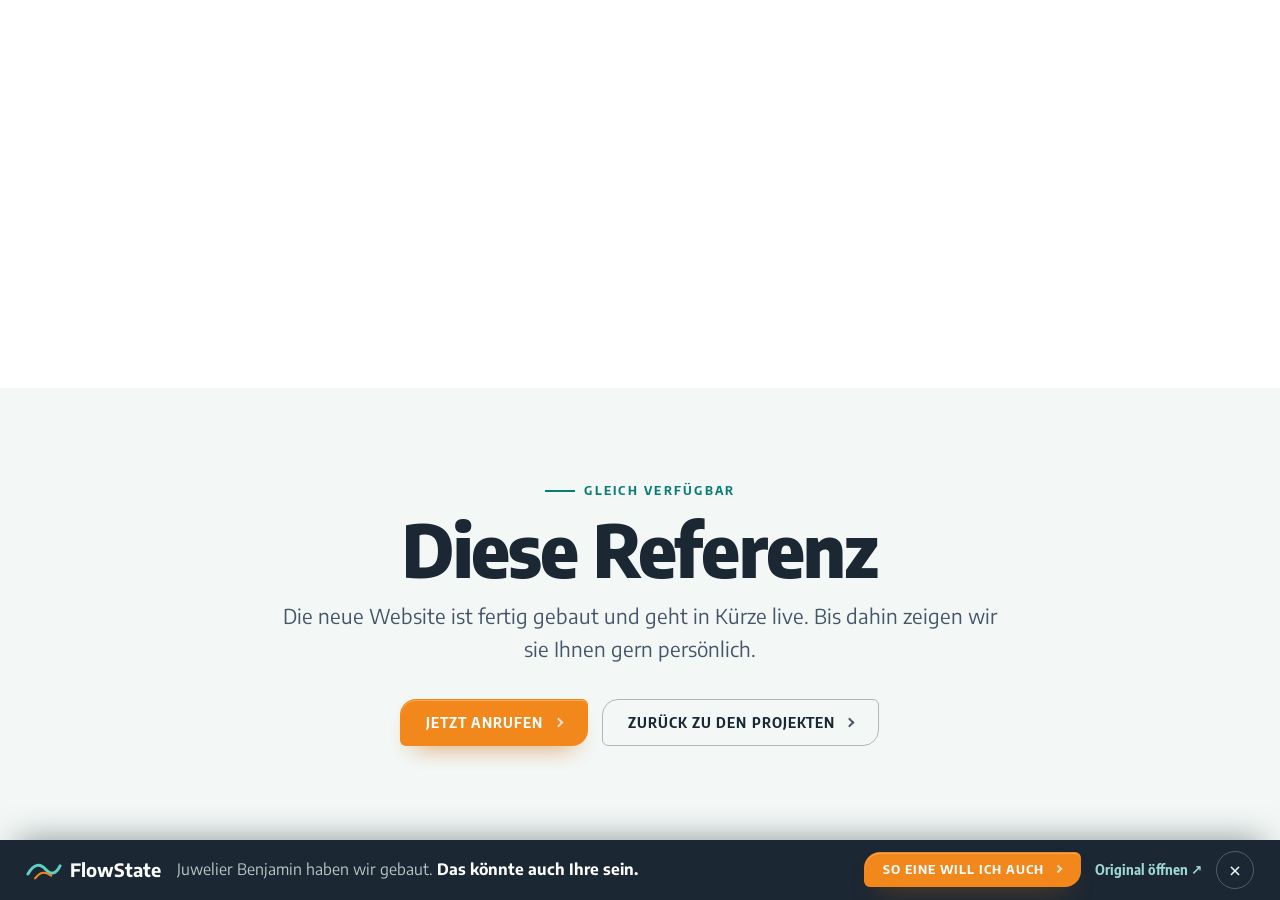
==== ansehen.html @ 684797e7 "Formularfeld email->kontakt (Telefon erlaubt), alle Karten auf Talstrasse 7 Sonnenberg, Bewertungen " ====
<!doctype html>
<html lang="de">
<head>
<meta charset="utf-8">
<meta name="viewport" content="width=device-width, initial-scale=1">
<title>Referenz ansehen — FlowState</title>
<meta name="robots" content="noindex">
<link rel="preconnect" href="https://fonts.googleapis.com">
<link rel="preconnect" href="https://fonts.gstatic.com" crossorigin>
<link rel="preload" as="style" href="https://fonts.googleapis.com/css2?family=Encode+Sans+Semi+Condensed:wght@500;600;700;800&family=Encode+Sans:wght@400;500;600&display=swap">
<link rel="stylesheet" href="https://fonts.googleapis.com/css2?family=Encode+Sans+Semi+Condensed:wght@500;600;700;800&family=Encode+Sans:wght@400;500;600&display=swap" media="print" onload="this.media='all'">
<noscript><link rel="stylesheet" href="https://fonts.googleapis.com/css2?family=Encode+Sans+Semi+Condensed:wght@500;600;700;800&family=Encode+Sans:wght@400;500;600&display=swap"></noscript>
<link rel="icon" type="image/svg+xml" href="assets/favicon.svg">
<link rel="stylesheet" href="assets/style.css?v=35">
</head>
<body class="viewer-body">

<div class="viewer">
  <iframe id="vframe" class="viewer-frame" title="Kundenwebsite" loading="eager"
          referrerpolicy="no-referrer-when-downgrade"></iframe>

  <div class="viewer-empty" id="vempty" hidden>
    <div>
      <p class="eyebrow" style="justify-content:center">Gleich verf&uuml;gbar</p>
      <h1 id="vempty-name">Diese Referenz</h1>
      <p class="lede" style="margin-inline:auto">
        Die neue Website ist fertig gebaut und geht in K&uuml;rze live.
        Bis dahin zeigen wir sie Ihnen gern pers&ouml;nlich.
      </p>
      <div class="hero-cta" style="justify-content:center">
        <a class="btn btn-accent" href="tel:+491781868874">Jetzt anrufen</a>
        <a class="btn btn-ghost" href="projekte.html">Zur&uuml;ck zu den Projekten</a>
      </div>
    </div>
  </div>

  <div class="viewer-bar" role="region" aria-label="FlowState Leiste">
    <a class="viewer-brand" href="index.html" aria-label="Zurück zu FlowState">
      <svg class="logomark" viewBox="0 0 40 28" aria-hidden="true">
        <path class="lm-a" d="M2 19 C9 7 16 7 22 14 C27 20 33 20 38 10"/>
        <path class="lm-b" d="M10 24 C16 16 22 16 28 21"/>
      </svg>
      <b>FlowState</b>
    </a>
    <p class="viewer-note">
      <span id="vname">Diese Website</span> haben wir gebaut.
      <strong>Das k&ouml;nnte auch Ihre sein.</strong>
    </p>
    <div class="viewer-actions">
      <a class="btn btn-accent" href="tel:+491781868874">So eine will ich auch</a>
      <a class="viewer-ext" id="vext" href="#" target="_blank" rel="noopener">Original &ouml;ffnen&nbsp;&#8599;</a>
      <a class="viewer-x" href="index.html#arbeiten" aria-label="Vorschau schließen">&times;</a>
    </div>
  </div>
</div>

<script>
(function(){
  var sites = {
    benjamin: {
      name: 'Juwelier Benjamin',
      sub: 'Wiesbaden · Schmuck & Uhren',
      url: 'https://juwelier-benjamin-wiesbaden.de/'
    },
    mehlhorn: {
      name: 'Laserzentrum Häusler-Mehlhorn',
      sub: 'Chemnitz · Hautmedizin',
      url: null
    }
  };
  var key = new URLSearchParams(location.search).get('site') || 'benjamin';
  var site = sites[key] || sites.benjamin;

  document.title = site.name + ' — Referenz von FlowState';
  document.getElementById('vname').textContent = site.name;

  var frame = document.getElementById('vframe');
  var empty = document.getElementById('vempty');
  var ext = document.getElementById('vext');

  if(site.url){
    frame.src = site.url;
    ext.href = site.url;
  } else {
    frame.hidden = true;
    empty.hidden = false;
    ext.style.display = 'none';
    document.getElementById('vempty-name').textContent = site.name;
  }
})();
</script>
</body>
</html>
---- assets/style.css ----
/* ============================================================
   FlowState — Redesign v4
   Kobalt auf kuehlem Weiss. Eine Farbe, konsequent.
   Signature: die fliessende Linie (Canvas-Flowfield im Hero,
   Flow-Linien in Ablauf & Footer).
   ============================================================ */

:root{
  /* FlowState-CI: Petrol als Vertrauensfarbe, Amber als Handlungsakzent,
     Weiss + kuehles Mint-Grau als Flaechen. SR-System, eigene Toene. */
  --bg:        #FFFFFF;
  --bg-2:      #F3F8F7;
  --white:     #FFFFFF;
  --ink:       #1B2733;
  --ink-soft:  #46566A;
  --ink-mute:  #5D6E82;
  --blue:      #0B7C74;
  --blue-hot:  #12968C;
  --blue-deep: #075E58;
  --accent:    #F2871C;
  --accent-dk: #D06F0F;
  --tint:      #E2F0EE;
  --tint-2:    #CBE4E0;
  --line:      #E2EAEA;

  --ease: cubic-bezier(0.16, 1, 0.3, 1);
  --snap: cubic-bezier(0.87, 0, 0.13, 1);
  --wrap: 1240px;
  --wide: 1560px;
  --pad: clamp(1.15rem, 4vw, 2.5rem);
  --sec: clamp(4rem, 10vh, 7.5rem);

  --f-display: "Encode Sans Semi Condensed", "Arial Narrow", system-ui, sans-serif;
  --f-body: "Encode Sans", system-ui, -apple-system, sans-serif;
  --f-ui: "Encode Sans Semi Condensed", "Arial Narrow", system-ui, sans-serif;
}

@view-transition{ navigation: auto; }
::view-transition-old(root){ animation: vt-out .26s var(--ease) both; }
::view-transition-new(root){ animation: vt-in .46s var(--ease) both; }
@keyframes vt-out{ to{ opacity:0; transform:translateY(-14px) } }
@keyframes vt-in{ from{ opacity:0; transform:translateY(18px) } }
.nav{ view-transition-name: sitenav; }

*,*::before,*::after{box-sizing:border-box}
html{-webkit-text-size-adjust:100%; scroll-behavior:smooth}
body{
  margin:0; background:var(--bg); color:var(--ink);
  font-family:var(--f-body); font-size:clamp(1rem,.97rem + .18vw,1.09rem);
  line-height:1.58; overflow-x:clip; -webkit-font-smoothing:antialiased;
}
img,svg,video{max-width:100%; display:block}
a{color:inherit}

h1,h2,h3,h4{
  font-family:var(--f-display); font-weight:800; margin:0;
  line-height:.98; letter-spacing:-.024em; text-wrap:balance;
}
h1{font-size:clamp(2.5rem,1.5rem + 4.4vw,4.6rem)}
h2{font-size:clamp(2rem,1.4rem + 2.6vw,3.2rem)}
h3{font-size:clamp(1.2rem,1.05rem + .6vw,1.5rem); line-height:1.12}
p{margin:0}

.wrap{width:100%; max-width:var(--wrap); margin-inline:auto; padding-inline:var(--pad)}
.wrap-wide{width:100%; max-width:var(--wide); margin-inline:auto; padding-inline:var(--pad)}
.sec{padding-block:var(--sec); position:relative}
.sec-tint{background:var(--bg-2)}
.eyebrow{
  font-family:var(--f-display); font-weight:700; font-size:.78rem;
  letter-spacing:.18em; text-transform:uppercase; color:var(--blue);
  display:flex; align-items:center; gap:.6rem;
}
.eyebrow::before{content:""; width:30px; height:2px; background:var(--blue); flex:none}
.lede{font-size:clamp(1.05rem,1rem + .4vw,1.28rem); color:var(--ink-soft); max-width:56ch}

/* --- Wort-Reveal (JS zerlegt data-split in Woerter) ---------- */
[data-split] .w{display:inline-block; overflow:hidden; vertical-align:top; padding-bottom:.08em; margin-bottom:-.08em}
[data-split] .wi{display:inline-block; will-change:transform}
.js [data-split] .wi{transform:translateY(112%); transition:transform .8s var(--ease); transition-delay:calc(var(--wd,0) * 55ms)}
.js [data-split].in .wi{transform:translateY(0)}

/* --- Wellen-Trenner ----------------------------------------- */
.wave{display:block; width:100%; height:clamp(42px,7vw,90px); margin-block:-1px}
.wave svg{display:block; width:100%; height:100%}
.wave .fill{fill:var(--bg-2)}
.wave.to-white .fill{fill:var(--bg)}
.wave.to-petrol .fill{fill:var(--blue)}
.wave{background:var(--bg)}
.wave.on-tint{background:var(--bg-2)}

/* --- Reveals ------------------------------------------------ */
.rv{opacity:1; transform:none}
.js .rv{opacity:0; transform:translateY(28px); transition:opacity .7s var(--ease), transform .7s var(--ease)}
.js .rv.in{opacity:1; transform:none}
.js .rv[data-i]{transition-delay:calc(var(--i,0) * 80ms)}

/* --- Entwurfs-Pill ------------------------------------------ */
.draftpill{
  position:fixed; left:.9rem; bottom:.9rem; z-index:85;
  font-family:var(--f-display); font-weight:700; font-size:.72rem; letter-spacing:.1em;
  text-transform:uppercase; color:var(--blue-deep); background:var(--tint);
  border:1px solid var(--tint-2); border-radius:999px; padding:.38rem .8rem;
  pointer-events:none; opacity:.92;
}


/* --- Buttons: Flow-Form statt Standard-Pille ------------------
   Systemregel: Aktionen tragen die asymmetrische Flow-Form,
   Labels (Chips, Tabs, Tags) bleiben Pillen.               ---- */
.btn{
  --btn-bg:transparent; --btn-fg:var(--ink); --btn-bd:transparent;
  --btn-hov:var(--ink); --btn-fg-h:#fff; --btn-bd-h:transparent;
  position:relative; isolation:isolate; overflow:hidden;
  display:inline-flex; align-items:center; justify-content:center; gap:.7rem;
  font-family:var(--f-display); font-weight:700; font-size:.88rem;
  letter-spacing:.075em; text-transform:uppercase; line-height:1.06;
  padding:.95rem 1.55rem; border-radius:16px 6px 16px 6px;
  border:1.5px solid var(--btn-bd); background:var(--btn-bg); color:var(--btn-fg);
  text-decoration:none; cursor:pointer; text-align:center;
  transition:color .28s var(--ease), border-color .28s var(--ease),
             transform .28s var(--ease), box-shadow .28s var(--ease);
  will-change:transform;
}
.btn::before{
  content:""; position:absolute; inset:-2px; z-index:-1; background:var(--btn-hov);
  transform:translateX(-101%) skewX(-12deg); transform-origin:left center;
  transition:transform .48s var(--snap);
}
/* Pfeilspitze aus zwei Kanten — folgt der Textfarbe */
.btn::after{
  content:""; width:.5em; height:.5em; flex:none; opacity:.75;
  border-right:2px solid currentColor; border-top:2px solid currentColor;
  transform:rotate(45deg);
  transition:transform .35s var(--ease), opacity .28s var(--ease);
}
.btn:hover{transform:translateY(-2px); color:var(--btn-fg-h); border-color:var(--btn-bd-h)}
.btn:hover::before{transform:translateX(0) skewX(0)}
.btn:hover::after{transform:translateX(3px) rotate(45deg); opacity:1}
.btn:active{transform:translateY(0) scale(.985)}
.btn-noarrow::after{display:none}

.btn-primary{
  --btn-bg:var(--blue); --btn-fg:#fff; --btn-hov:var(--blue-deep); --btn-fg-h:#fff;
  box-shadow:0 12px 26px -16px rgba(7,94,88,.9), inset 0 1px 0 rgba(255,255,255,.2);
}
.btn-primary:hover{box-shadow:0 18px 34px -18px rgba(7,94,88,.95), inset 0 1px 0 rgba(255,255,255,.24)}
.btn-accent{
  --btn-bg:var(--accent); --btn-fg:#fff; --btn-hov:var(--accent-dk); --btn-fg-h:#fff;
  box-shadow:0 12px 26px -14px rgba(208,111,15,.85), inset 0 1px 0 rgba(255,255,255,.28);
}
.btn-accent:hover{box-shadow:0 18px 34px -16px rgba(208,111,15,.9), inset 0 1px 0 rgba(255,255,255,.32)}
.btn-ghost{
  --btn-fg:var(--ink); --btn-bd:rgba(27,39,51,.3);
  --btn-hov:var(--ink); --btn-fg-h:#fff; --btn-bd-h:var(--ink);
}
.btn-light{
  --btn-bg:#fff; --btn-fg:var(--blue-deep); --btn-hov:var(--accent); --btn-fg-h:#fff;
  box-shadow:0 16px 32px -20px rgba(0,0,0,.75);
}
.btn-light:hover{box-shadow:0 22px 40px -22px rgba(0,0,0,.8)}
.btn-ghost-light{
  --btn-fg:#EAF6F4; --btn-bd:rgba(255,255,255,.42);
  --btn-hov:#fff; --btn-fg-h:var(--blue-deep); --btn-bd-h:#fff;
}
a:focus-visible,button:focus-visible,summary:focus-visible,input:focus-visible,textarea:focus-visible{
  outline:3px solid var(--blue-hot); outline-offset:3px; border-radius:4px;
}
.skip{position:absolute; left:-9999px; top:0; background:var(--ink); color:#fff; padding:.7rem 1rem; z-index:130}
.skip:focus{left:.5rem; top:.5rem}

/* --- Flow-Linie (Leitmotiv) --------------------------------- */
.flowline{display:flex; align-items:center; height:2px; width:100%}
.flowline i{flex:1; height:2px; background:var(--line); transform:scaleX(0); transform-origin:left; transition:transform 1.2s var(--ease)}
.flowline b{width:9px; height:9px; border-radius:50%; background:var(--accent); flex:none; opacity:0; transition:opacity .4s var(--ease) .8s}
.in .flowline i,.flowline.in i{transform:scaleX(1)}
.in .flowline b,.flowline.in b{opacity:1}

/* --- Nav ---------------------------------------------------- */
.nav{position:sticky; top:0; z-index:70; background:rgba(250,251,253,.92); backdrop-filter:saturate(1.2) blur(8px); border-bottom:1px solid var(--line)}
.nav-in{display:flex; align-items:center; gap:1.4rem; min-height:68px}
.logo{
  font-family:var(--f-display); font-weight:800; font-size:1.45rem; letter-spacing:-.03em;
  text-decoration:none; display:flex; align-items:center; gap:.45rem; color:var(--ink);
}
.logo span{width:9px; height:9px; background:var(--blue); border-radius:50%}
.nav-links{display:none; gap:1.6rem; margin-left:auto; list-style:none; padding:0; margin-block:0}
.nav-links a{
  font-family:var(--f-display); font-weight:700; font-size:1rem; text-decoration:none;
  color:var(--ink-soft); position:relative; padding-block:.3rem;
}
.nav-links a::after{
  content:""; position:absolute; left:0; bottom:0; width:100%; height:2px; background:var(--blue);
  transform:scaleX(0); transform-origin:left; transition:transform .3s var(--ease);
}
.nav-links a:hover{color:var(--ink)}
.nav-links a:hover::after,.nav-links a[aria-current="page"]::after{transform:scaleX(1)}
.nav-links a[aria-current="page"]{color:var(--ink)}
.nav-tel{
  margin-left:auto; font-family:var(--f-display); font-weight:800; font-size:1.05rem;
  text-decoration:none; display:flex; align-items:center; gap:.4rem; white-space:nowrap; color:var(--ink);
}
.nav-tel svg{width:17px; height:17px; fill:var(--blue); flex:none}
.nav-tel:hover{color:var(--blue)}
.nav .btn{display:none; padding:.66rem 1.2rem; font-size:.79rem; border-radius:12px 5px 12px 5px}
@media(min-width:920px){
  .nav-links{display:flex}
  .nav-tel{margin-left:0}
  .nav .btn{display:inline-flex}
}

/* --- Hero: SR-Split ----------------------------------------- */
.hero{position:relative; padding-block:clamp(2.2rem,5vh,3.6rem) clamp(3rem,7vh,4.5rem); overflow:hidden; background:var(--bg)}
.hero::before{
  content:""; position:absolute; right:-12%; top:-18%; width:min(52vw,640px); aspect-ratio:1;
  border-radius:50%; background:var(--tint); filter:blur(4px); z-index:0;
}
.hero-in{position:relative; z-index:1; display:grid; gap:clamp(2.2rem,5vw,3.6rem); align-items:center}
@media(min-width:940px){.hero-in{grid-template-columns:1.02fr .98fr}}
.hero-illu{position:relative}
.hero-illu img{
  width:100%; height:auto;
  transform:translate3d(0,var(--py,0px),0); will-change:transform;
  animation:illuFloat 7s ease-in-out infinite;
}
@keyframes illuFloat{0%,100%{translate:0 0}50%{translate:0 -12px}}

/* Mehrschichtiger Hero: 6 Ebenen, Maus-Parallax */
.hero-stack{
  position:relative; aspect-ratio:1/1; width:100%; max-width:760px; margin-inline:auto;
  transform:translate3d(0,var(--py,0px),0); will-change:transform;
}
@media(min-width:940px){.hero-stack{margin-right:0}}
.hero-stack .layer{
  position:absolute; height:auto;
  will-change:transform; pointer-events:none;
}
.hero-stack .l3{
  -webkit-mask-image:linear-gradient(to right, transparent 0, #000 12%, #000 90%, transparent 100%);
  mask-image:linear-gradient(to right, transparent 0, #000 12%, #000 90%, transparent 100%);
}
/* Position + Groesse je Element (Prozent der 1:1-Buehne) */
.hero-stack .l1{left:-2%;  top:32%; width:42%}   /* kleines Fenster hinten  */
.hero-stack .l2{left:22%;  top:3%;  width:76%}   /* grosses Fenster         */
.hero-stack .l3{left:-7%;  top:54%; width:114%}  /* Flow-Welle              */
.hero-stack .l4{left:49%;  top:27%; width:28%}   /* Smartphone vorn         */
.hero-stack .l5{left:0%;   top:-2%; width:100%}  /* Badge + Orange (SVG)    */
.hero-stack .l6{left:0%;   top:0%;  width:100%}  /* Funken (SVG)            */
@media (prefers-reduced-motion: reduce){
  .hero-stack .layer{translate:0 0 !important; transition:none}
}
.hero-price{
  margin-top:1.15rem; font-family:var(--f-display); font-weight:600; font-size:1.02rem;
  color:var(--ink-soft);
}
.hero-price b{color:var(--accent-dk); font-weight:800}
.hero-price s{color:var(--ink-mute)}

.trustline{display:flex; align-items:center; gap:.7rem; flex-wrap:wrap; margin-bottom:1.5rem}
.stars{color:#F4B400; letter-spacing:.1em; font-size:1.05rem; line-height:1}
.trustline small{font-family:var(--f-display); font-weight:700; font-size:.95rem; color:var(--ink-soft); letter-spacing:.02em}
.trustline a{color:var(--ink); text-decoration:none; border-bottom:2px solid var(--tint-2); transition:border-color .25s var(--ease)}
.trustline a:hover{border-color:var(--blue)}
.dotsep{width:4px; height:4px; border-radius:50%; background:var(--line)}

h1 .tw-line{display:block; color:var(--blue)}
.tw{border-right:3px solid var(--accent); padding-right:3px}
.tw.blink{animation:blink .9s step-end infinite}
@keyframes blink{50%{border-color:transparent}}

.hero .lede{margin-top:1.4rem; max-width:44ch}
.hero .lede strong{color:var(--ink)}
.hero-cta{display:flex; flex-wrap:wrap; gap:.9rem; margin-top:2.1rem}

/* Kurhaus: gross, gekippt, 3D-Tilt, Parallax */
.kurhaus{position:relative; margin-inline:calc(var(--pad) * -0.3)}
@media(min-width:940px){.kurhaus{margin-right:calc(var(--pad) * -1.1); margin-left:0}}
.kurhaus-frame{
  position:relative; border-radius:6px; overflow:hidden;
  box-shadow:0 44px 90px -38px rgba(11,27,51,.6);
  transform:perspective(1100px) rotate(1.1deg) rotateX(var(--rx,0deg)) rotateY(var(--ry,0deg));
  transition:transform .5s var(--ease); will-change:transform;
}
.kurhaus-frame img{
  width:100%; height:auto; aspect-ratio:4/5; object-fit:cover;
  transform:translate3d(0,var(--py,0px),0) scale(1.12); will-change:transform;
}
@media(min-width:940px){.kurhaus-frame img{aspect-ratio:5/6}}
.kurhaus::before{
  content:""; position:absolute; inset:auto -18px -18px auto; width:62%; height:62%;
  border:2px solid var(--blue); border-radius:6px; z-index:-1; transform:rotate(1.1deg);
}
.kurhaus-cap{
  margin-top:.95rem; font-size:.84rem; color:var(--ink-mute);
  display:flex; align-items:center; gap:.5rem; padding-inline:.35rem;
}
.kurhaus-cap b{
  font-family:var(--f-display); font-weight:700; color:var(--blue);
  letter-spacing:.1em; text-transform:uppercase; font-size:.74rem;
}

/* --- Warum: Icons mit Draw + Dauerloop ---------------------- */
.reasons{display:grid; gap:1.7rem; margin-top:3rem}
@media(min-width:700px){.reasons{grid-template-columns:1fr 1fr}}
@media(min-width:1040px){.reasons{grid-template-columns:repeat(4,1fr); gap:1.4rem}}
.reason{text-align:center; padding-inline:.4rem}
.reason h3{margin-bottom:.6rem; color:var(--blue); font-size:1.22rem}
.reason p{font-size:.99rem; color:var(--ink-soft); max-width:30ch; margin-inline:auto}

.ico{width:76px; height:76px; margin:0 auto 1.15rem; overflow:visible; display:block}
.ico *{
  fill:none; stroke:var(--blue); stroke-width:2;
  stroke-linecap:round; stroke-linejoin:round;
  transform-box:fill-box; transform-origin:center;
}
.ico .vb{transform-box:view-box}          /* Rotation um viewBox-Koordinaten (Uhrzeiger) */
.ico .soft{stroke:var(--tint-2)}
.ico .fillt{fill:var(--tint); stroke:none}
.ico .accent{stroke:var(--accent); stroke-width:2.4}
.ico .dot{fill:var(--blue); stroke:none}

/* Einzeichnen: nur Elemente mit .s / .s2 / .s3 */
.ico.drawn .s,.ico.drawn .s2,.ico.drawn .s3{animation:draw .8s var(--ease) both}
.ico.drawn .s2{animation-delay:.12s}
.ico.drawn .s3{animation-delay:.24s}
@keyframes draw{to{stroke-dashoffset:0}}
.ico .fillt,.ico .dot{opacity:0}
.ico.drawn .fillt{animation:icoFade .5s var(--ease) .45s both}
.ico.drawn .dot{animation:icoFade .35s var(--ease) .4s both}
@keyframes icoFade{to{opacity:1}}

/* ---- Icon 1 · Schild: Haken schlaegt ein, Ring pulst als Echo ---- */
.ico.drawn .i-ring{
  stroke:var(--tint-2);
  animation:draw .8s var(--ease) both, ringPulse 3.2s var(--ease) 1.3s infinite;
}
@keyframes ringPulse{0%,58%,100%{transform:scale(1); opacity:1}72%{transform:scale(1.18); opacity:.15}86%{transform:scale(1); opacity:1}}
.ico.drawn .i-check{
  animation:draw .45s var(--ease) .5s both, checkPop 3.2s var(--ease) 1.3s infinite;
}
@keyframes checkPop{0%,58%,100%{transform:scale(1) rotate(0)}66%{transform:scale(1.35) rotate(-6deg)}76%{transform:scale(.96)}84%{transform:scale(1)}}

/* ---- Icon 2 · Uhr: Minutenzeiger tickt, Sekunde laeuft, Deckel klingelt ---- */
.ico.drawn .i-min{
  animation:draw .4s var(--ease) .35s both, tick 12s steps(12,end) 1.1s infinite;
}
@keyframes tick{to{transform:rotate(360deg)}}
.ico.drawn .i-sec{
  animation:draw .35s var(--ease) .45s both, sweep 5s linear 1.1s infinite;
}
@keyframes sweep{to{transform:rotate(360deg)}}
.ico.drawn .i-bell{
  animation:draw .45s var(--ease) .5s both, bellRing 4.4s var(--ease) 1.9s infinite;
}
@keyframes bellRing{0%,78%,100%{transform:rotate(0)}82%{transform:rotate(-16deg)}86%{transform:rotate(12deg)}90%{transform:rotate(-8deg)}94%{transform:rotate(5deg)}97%{transform:rotate(-2deg)}}

/* ---- Icon 3 · Pin: springt und landet, Bodenwellen laufen raus ---- */
.ico.drawn .i-pin{
  animation:pinHop 3.8s var(--ease) 1.2s infinite;
}
.ico.drawn .i-pin .s,.ico.drawn .i-pin .s2{animation:draw .8s var(--ease) both}
.ico.drawn .i-pin .s2{animation-delay:.12s}
@keyframes pinHop{0%,62%,100%{transform:translateY(0)}70%{transform:translateY(-10px)}78%{transform:translateY(0)}83%{transform:translateY(-4px)}88%{transform:translateY(0)}}
.ico.drawn .i-wave1{
  stroke:var(--tint-2);
  animation:draw .5s var(--ease) .45s both, ripple 3.8s var(--ease) 1.55s infinite;
}
.ico.drawn .i-wave2{
  stroke:var(--tint-2);
  animation:draw .5s var(--ease) .55s both, ripple 3.8s var(--ease) 1.7s infinite;
}
@keyframes ripple{0%,74%{transform:scaleX(1); opacity:1}86%{transform:scaleX(1.45); opacity:.15}96%,100%{transform:scaleX(1); opacity:1}}

/* ---- Icon 4 · Chat: Tipp-Punkte wie im Messenger, Funke zuendet ---- */
.ico.drawn .i-dots .dot{animation:none; opacity:.25}
.ico.drawn .i-dots .d1{animation:typing 1.5s ease-in-out 1s infinite}
.ico.drawn .i-dots .d2{animation:typing 1.5s ease-in-out 1.18s infinite}
.ico.drawn .i-dots .d3{animation:typing 1.5s ease-in-out 1.36s infinite}
@keyframes typing{0%,55%,100%{opacity:.25; transform:translateY(0)}25%{opacity:1; transform:translateY(-3.5px)}}
.ico.drawn .i-spark{
  animation:draw .45s var(--ease) .5s both, sparkFlash 3.4s var(--ease) 1.4s infinite;
}
@keyframes sparkFlash{0%,60%,100%{transform:rotate(0) scale(1); opacity:1}68%{transform:rotate(28deg) scale(1.35); opacity:1}76%{transform:rotate(0) scale(.9); opacity:.6}84%{transform:rotate(0) scale(1); opacity:1}}

.reason:hover .ico{animation:icoNudge .5s var(--ease)}
@keyframes icoNudge{50%{transform:translateY(-5px)}}

/* --- Ablauf: Videos ----------------------------------------- */
.steps{display:grid; gap:clamp(3.2rem,7vw,5.8rem); margin-top:3.2rem}
.step{display:grid; gap:1.9rem; align-items:center}
@media(min-width:860px){
  .step{grid-template-columns:1fr 1.08fr; gap:clamp(2rem,5vw,4.5rem)}
  .step:nth-child(even) .step-art{order:-1}
}
.step-art{position:relative; max-width:560px; justify-self:center; width:100%}
@media(min-width:860px){.step-art{justify-self:stretch; max-width:none}}
.step-art video,.step-art img{
  width:100%; height:auto; aspect-ratio:1116/824; object-fit:cover;
  background:var(--bg-2);
  transform:translate3d(0,var(--py,0px),0); will-change:transform;
}
.step-mark{display:flex; align-items:center; gap:.95rem; margin-bottom:1.05rem}
.step-no{
  width:50px; height:50px; border-radius:50%; background:var(--ink); color:#fff;
  font-family:var(--f-display); font-weight:800; font-size:1.4rem;
  display:grid; place-items:center; flex:none;
}
.step:first-child .step-no{background:var(--blue)}
.step-mark .flowline{flex:1}
.step h3{font-size:clamp(1.45rem,1.2rem + 1vw,1.9rem); margin-bottom:.65rem}
.step p{color:var(--ink-soft); max-width:46ch}

/* --- Projekte: grosse Buehnen (Exovia-Bauart) --------------- */
.projects{display:grid; gap:clamp(1.6rem,3.5vw,3rem); margin-top:clamp(2rem,5vw,3.2rem)}
.pj{
  display:block; text-decoration:none; border-radius:18px; overflow:hidden;
  position:relative; isolation:isolate;
}
.pj-inner{
  display:grid; gap:clamp(1.6rem,4vw,3rem); align-items:center;
  padding:clamp(1.8rem,4.5vw,4rem);
}
@media(min-width:900px){
  .pj-inner{grid-template-columns:.85fr 1.15fr; min-height:520px}
  .pj:nth-child(even) .pj-media{order:-1}
}
.pj-ghost{
  position:absolute; z-index:0; right:clamp(.5rem,3vw,2.5rem); top:-.15em;
  font-family:var(--f-display); font-weight:800; font-size:clamp(7rem,18vw,17rem);
  line-height:1; color:transparent; -webkit-text-stroke:2px rgba(255,255,255,.14);
  pointer-events:none; user-select:none;
}
.pj-light .pj-ghost{-webkit-text-stroke:2px rgba(11,27,51,.1)}
.pj-info{position:relative; z-index:2}
.pj-no{
  font-family:var(--f-display); font-weight:700; font-size:.8rem; letter-spacing:.18em;
  text-transform:uppercase; display:block; margin-bottom:.8rem;
}
.pj h2,.pj .pj-title{font-size:clamp(1.9rem,1.3rem + 2.6vw,3.4rem); margin-bottom:.7rem}
.pj-desc{max-width:44ch; font-size:1.02rem}
.pj-tags{display:flex; flex-wrap:wrap; gap:.5rem; margin-top:1.2rem}
.tag{
  font-family:var(--f-display); font-weight:700; font-size:.76rem; letter-spacing:.08em;
  text-transform:uppercase; padding:.32rem .7rem; border-radius:999px;
}
.pj-go{
  font-family:var(--f-display); font-weight:700; font-size:1.05rem;
  display:inline-flex; align-items:center; gap:.55rem; margin-top:1.6rem;
}
.pj-go svg{width:16px; height:16px; fill:currentColor; transition:transform .35s var(--ease)}
.pj:hover .pj-go svg{transform:translate(5px,-5px)}
.pj-media{position:relative; z-index:1}
.pj-shotcard{
  border-radius:10px; overflow:hidden; background:#fff;
  box-shadow:0 40px 80px -30px rgba(0,0,0,.55);
  transform:perspective(1200px) rotate(-1.6deg) rotateX(var(--rx,0deg)) rotateY(var(--ry,0deg)) translate3d(0,var(--py,0px),0);
  transition:transform .5s var(--ease); will-change:transform;
}
.pj:hover .pj-shotcard{transform:perspective(1200px) rotate(0deg) rotateX(var(--rx,0deg)) rotateY(var(--ry,0deg)) translate3d(0,var(--py,0px),0) scale(1.02)}
.pj-bar{display:flex; align-items:center; gap:.45rem; padding:.6rem .85rem; background:#F4F6FA; border-bottom:1px solid #E4E8F0}
.pj-bar i{width:9px; height:9px; border-radius:50%; background:#D6DCE8; flex:none}
.pj-bar span{
  margin-left:.5rem; background:#fff; border:1px solid #E4E8F0; border-radius:4px;
  padding:.22rem .8rem; font-size:.78rem; color:#69788F; font-family:var(--f-body);
  overflow:hidden; text-overflow:ellipsis; white-space:nowrap;
}
.pj-shotcard img{width:100%; height:auto; display:block}

/* Buehnen-Farbwelten pro Projekt */
.pj-benjamin{background:#0D0B08; color:#F4EDDF}
.pj-benjamin .pj-no{color:#C9A227}
.pj-benjamin .pj-desc{color:#C9BFA8}
.pj-benjamin .tag{background:rgba(201,162,39,.14); color:#DDBB55}
.pj-benjamin .pj-go{color:#DDBB55}
.pj-mehlhorn{background:#EDEEF2; color:var(--ink)}
.pj-mehlhorn .pj-no{color:#7A5EA8}
.pj-mehlhorn .pj-desc{color:var(--ink-soft)}
.pj-mehlhorn .tag{background:rgba(122,94,168,.12); color:#5F4787}
.pj-mehlhorn .pj-go{color:#5F4787}
.pj-cta{background:var(--blue); color:#fff}
.pj-cta .pj-no{color:#B9CCFF}
.pj-cta .pj-desc{color:#D6E0FF}
.pj-cta .tag{background:rgba(255,255,255,.14); color:#fff}
.pj-cta .pj-go{color:#fff}
.pj-cta .pj-shotcard{box-shadow:0 40px 80px -30px rgba(0,0,0,.45)}

/* Teaser-Variante auf der Startseite */
.works-teaser{display:grid; gap:1.6rem; margin-top:3rem}
@media(min-width:900px){.works-teaser{grid-template-columns:1fr 1fr}}
.wt{
  display:block; text-decoration:none; border-radius:14px; overflow:hidden; position:relative;
  transition:transform .45s var(--ease), box-shadow .45s var(--ease);
  box-shadow:0 24px 54px -30px rgba(11,27,51,.45);
}
.wt:hover{transform:translateY(-8px); box-shadow:0 34px 68px -30px rgba(11,27,51,.55)}
.wt img{width:100%; aspect-ratio:16/9; object-fit:cover; object-position:top; transition:transform .6s var(--ease)}
.wt:hover img{transform:scale(1.04)}
.wt-cap{
  position:absolute; inset:auto 0 0 0; display:flex; align-items:flex-end; justify-content:space-between;
  gap:1rem; padding:1.1rem 1.2rem;
  background:linear-gradient(to top, rgba(6,10,18,.82), rgba(6,10,18,0));
  color:#fff;
}
.wt-cap h3{font-size:1.25rem}
.wt-cap em{font-style:normal; font-size:.85rem; opacity:.8; display:block; margin-top:.15rem}
.wt-cap svg{width:18px; height:18px; fill:#fff; flex:none; margin-bottom:.2rem; transition:transform .35s var(--ease)}
.wt:hover .wt-cap svg{transform:translate(4px,-4px)}

/* --- Bewertungen: dunkles Schaustueck ----------------------- */
.reviews{background:var(--bg-2); color:var(--ink); overflow:hidden; position:relative}
.reviews .eyebrow{color:var(--blue)}
.reviews .eyebrow::before{background:var(--blue)}
.reviews h2{color:var(--ink)}

/* Kopfzeile: Bewertung links, 3D-Buehne rechts */
.rev-top{display:grid; gap:clamp(1.5rem,4vw,3.5rem); align-items:center}
@media(min-width:980px){.rev-top{grid-template-columns:1.12fr .88fr}}
.reviews h2{font-size:clamp(1.9rem,1.35rem + 2.1vw,2.9rem); max-width:17ch}
.rev-art{
  position:relative; justify-self:center; align-self:center; margin-inline:auto;
  width:min(100%,530px); aspect-ratio:1120/932;
}
.rev-glow{
  position:absolute; inset:-14% -10% -20% -10%; z-index:0; border-radius:50%; pointer-events:none;
  background:
    radial-gradient(closest-side at 58% 46%, rgba(242,135,28,.20), transparent 70%),
    radial-gradient(closest-side at 34% 58%, rgba(11,124,116,.20), transparent 72%);
  filter:blur(10px);
}
.rev-layer{position:absolute; display:block; transform:translateY(var(--py,0))}
.rev-layer img{display:block; width:100%; height:auto}
.rev-layer-1{inset:0; z-index:1}
.rev-layer-1 img{filter:drop-shadow(0 30px 38px rgba(16,48,45,.22))}
.rev-layer-2{z-index:2; width:23%; left:-3%; bottom:4%}
.rev-layer-2 img{filter:drop-shadow(0 16px 22px rgba(16,48,45,.3))}
@keyframes revFloatA{0%,100%{transform:translate3d(0,0,0) rotate(0)}50%{transform:translate3d(0,-15px,0) rotate(-1.2deg)}}
@keyframes revFloatB{0%,100%{transform:translate3d(0,0,0) rotate(0)}50%{transform:translate3d(0,13px,0) rotate(4deg)}}
.js .rev-layer-1 img{animation:revFloatA 7.5s ease-in-out infinite}
.js .rev-layer-2 img{animation:revFloatB 5.6s ease-in-out infinite .7s}
@media(prefers-reduced-motion:reduce){
  .js .rev-layer-1 img,.js .rev-layer-2 img{animation:none}
}

.score{display:flex; align-items:baseline; gap:1.2rem; flex-wrap:wrap; margin-top:2.6rem}
.score-num{
  font-family:var(--f-display); font-weight:800; line-height:.9;
  font-size:clamp(4.5rem,3rem + 8vw,9rem); color:var(--blue); font-variant-numeric:tabular-nums;
}
.score-meta{display:grid; gap:.35rem; padding-bottom:.7rem}
.score-stars{position:relative; font-size:1.6rem; letter-spacing:.14em; line-height:1; color:var(--tint-2); width:max-content}
.score-stars .fill{
  position:absolute; inset:0; overflow:hidden; white-space:nowrap; color:#F4B400;
  width:calc(var(--fill,100) * 1%);
  transition:width 1.4s var(--ease) .3s;
}
.score-meta small{color:var(--ink-mute); font-size:.95rem}
.qwrap{position:relative; margin-top:2.8rem}
.qtrack{
  display:grid; grid-auto-flow:column; grid-auto-columns:min(86%,420px);
  gap:1.2rem; overflow-x:auto; scroll-snap-type:x mandatory; padding-bottom:1rem;
  scrollbar-width:none; cursor:grab;
}
.qtrack::-webkit-scrollbar{display:none}
.qtrack.drag{cursor:grabbing; scroll-snap-type:none}
.quote{
  scroll-snap-align:start; background:var(--white);
  border:1px solid var(--line); border-radius:20px 6px 20px 6px; padding:1.8rem 1.6rem;
  box-shadow:0 16px 38px -26px rgba(27,39,51,.35);
  display:flex; flex-direction:column; gap:1rem; position:relative;
  transition:background .35s var(--ease), border-color .35s var(--ease), transform .35s var(--ease);
}
.quote:hover{border-color:var(--tint-2); transform:translateY(-5px); box-shadow:0 24px 48px -26px rgba(27,39,51,.4)}
.quote::before{
  content:"\201E"; font-family:var(--f-display); font-weight:800; font-size:4.2rem; line-height:0;
  color:var(--tint-2); position:absolute; top:2.1rem; right:1.2rem; opacity:1;
}
.quote .qstars{color:#F4B400; letter-spacing:.12em; font-size:.95rem}
.quote blockquote{margin:0; font-size:1.02rem; line-height:1.6; color:var(--ink-soft)}
.quote.big blockquote{font-size:clamp(1.06rem,1rem + .4vw,1.22rem); color:var(--ink)}
.quote figcaption{font-family:var(--f-display); font-weight:700; font-size:1rem; color:var(--ink); margin-top:auto}
.quote figcaption em{display:block; font-style:normal; font-weight:500; font-size:.82rem; color:var(--ink-mute); font-family:var(--f-body); margin-top:.2rem}
.qnav{display:flex; gap:.6rem; margin-top:1.2rem}
.qbtn{
  width:48px; height:48px; border-radius:50%; border:1.5px solid var(--tint-2);
  background:var(--white); color:var(--blue); cursor:pointer; display:grid; place-items:center;
  transition:background .3s var(--ease), border-color .3s var(--ease), transform .2s var(--ease);
}
.qbtn:hover{background:var(--blue); border-color:var(--blue); color:#fff}
.qbtn:active{transform:scale(.94)}
.qbtn svg{width:18px; height:18px; fill:currentColor}

/* --- Unterschied: zwei Lager, zeilenweise aufgedeckt --------- */
.cmp{position:relative; overflow:hidden}
.cmp-grid{display:grid; gap:1.4rem; margin-top:3rem; align-items:stretch}
@media(min-width:900px){.cmp-grid{grid-template-columns:1fr auto 1fr; gap:1.2rem}}
.cmp-col{border-radius:22px 8px 22px 8px; padding:1.9rem 1.7rem; position:relative}
.cmp-head{display:flex; align-items:center; justify-content:space-between; gap:1rem; margin-bottom:1.4rem}
.cmp-head h3{font-size:1.32rem}
.cmp-tag{
  font-family:var(--f-display); font-weight:700; font-size:.68rem; letter-spacing:.14em;
  text-transform:uppercase; border-radius:999px; padding:.32rem .7rem; white-space:nowrap;
}
.cmp-col ul{list-style:none; padding:0; margin:0; display:grid; gap:.95rem}
.cmp-col li{
  display:flex; gap:.75rem; align-items:flex-start; line-height:1.45;
  opacity:1; transform:none;
}
.js .cmp-col li{opacity:0; transform:translateY(14px); transition:opacity .55s var(--ease), transform .55s var(--ease)}
.js .cmp-col li.in{opacity:1; transform:none}
.cmp-col i{width:22px; height:22px; flex:none; margin-top:.08rem; position:relative; border-radius:50%}
.cmp-x{background:rgba(154,168,190,.18)}
.cmp-x::before,.cmp-x::after{
  content:""; position:absolute; left:50%; top:50%; width:10px; height:2px; border-radius:2px;
  background:#98A7B8; transform:translate(-50%,-50%) rotate(45deg);
}
.cmp-x::after{transform:translate(-50%,-50%) rotate(-45deg)}
.cmp-c{background:rgba(255,255,255,.16)}
.cmp-c::before{
  content:""; position:absolute; left:52%; top:47%; width:10px; height:5px;
  border-left:2px solid #fff; border-bottom:2px solid #fff; border-radius:1px;
  transform:translate(-50%,-50%) rotate(-45deg);
}
.js .cmp-c::before{clip-path:inset(0 100% 0 0); transition:clip-path .45s var(--ease) .1s}
.js li.in .cmp-c::before{clip-path:inset(0 0 0 0)}

.cmp-them{background:var(--bg-2); border:1px solid var(--line); color:var(--ink-mute)}
.cmp-them h3{color:var(--ink-soft)}
.cmp-them .cmp-tag{background:#fff; border:1px solid var(--line); color:var(--ink-mute)}

.cmp-us{
  background:linear-gradient(150deg, var(--blue-hot), var(--blue) 42%, var(--blue-deep));
  color:#EAF6F4; box-shadow:0 34px 64px -32px rgba(7,94,88,.7);
  padding:0; overflow:visible;
}
.cmp-inner{
  position:relative; height:100%; padding:1.9rem 1.7rem; border-radius:inherit; overflow:hidden;
  transform:perspective(1000px) rotateX(var(--rx,0deg)) rotateY(var(--ry,0deg));
  transition:transform .5s var(--ease);
}
.cmp-inner::before{
  content:""; position:absolute; inset:0; pointer-events:none; opacity:0;
  background:radial-gradient(320px circle at var(--mx,50%) var(--my,50%), rgba(255,255,255,.22), transparent 70%);
  transition:opacity .4s var(--ease);
}
.cmp-us.lit .cmp-inner::before{opacity:1}
.cmp-us h3{color:#fff}
.cmp-us .cmp-tag{background:rgba(255,255,255,.16); color:#fff}
.cmp-badge{
  position:absolute; z-index:3; width:80px; height:auto; right:-16px; bottom:-26px;
  filter:drop-shadow(0 16px 22px rgba(3,40,37,.5));
  pointer-events:none;
}
.js .cmp-badge{animation:cmpFloat 6s ease-in-out infinite}
@keyframes cmpFloat{0%,100%{transform:translateY(0) rotate(-4deg)}50%{transform:translateY(-9px) rotate(3deg)}}
@media(min-width:900px){.cmp-badge{width:100px; right:-26px; bottom:-34px}}

.cmp-split{display:flex; align-items:center; justify-content:center; gap:.8rem}
@media(min-width:900px){.cmp-split{flex-direction:column}}
.cmp-line{flex:1; background:linear-gradient(90deg,transparent,var(--tint-2),transparent); height:2px; min-width:40px}
@media(min-width:900px){.cmp-line{width:2px; height:auto; min-height:40px; background:linear-gradient(180deg,transparent,var(--tint-2),transparent)}}
.cmp-vs{
  font-family:var(--f-display); font-weight:800; font-size:.74rem; letter-spacing:.16em;
  text-transform:uppercase; color:var(--blue); background:var(--white);
  border:1px solid var(--tint-2); border-radius:999px; padding:.42rem .8rem;
}

/* --- KI & Sichtbarkeit: 3D-Karten mit Spotlight -------------- */
.ki{position:relative; overflow:hidden}
.ki-aurora{
  position:absolute; inset:auto -10% -30% -10%; height:70%; pointer-events:none; z-index:0;
  background:
    radial-gradient(closest-side at 22% 40%, rgba(11,124,116,.16), transparent 70%),
    radial-gradient(closest-side at 78% 60%, rgba(242,135,28,.14), transparent 72%);
  filter:blur(16px);
}
.ki .wrap{position:relative; z-index:1}
.ki-grid{display:grid; gap:1.4rem; margin-top:3.4rem}
@media(min-width:860px){.ki-grid{grid-template-columns:repeat(3,1fr); gap:1.5rem}}
.ki-card{opacity:1; transform:none}
.js .ki-card{opacity:0; transform:translateY(26px); transition:opacity .7s var(--ease), transform .7s var(--ease)}
.js .ki-card.in{opacity:1; transform:none}
.ki-inner{
  position:relative; height:100%; isolation:isolate;
  background:var(--white); border:1px solid var(--line);
  border-radius:24px 8px 24px 8px; padding:1.1rem 1.6rem 1.8rem;
  box-shadow:0 18px 40px -30px rgba(16,48,45,.4);
  transform:perspective(1000px) rotateX(var(--rx,0deg)) rotateY(var(--ry,0deg));
  transition:transform .5s var(--ease), box-shadow .45s var(--ease), border-color .45s var(--ease);
}
.ki-card.lit .ki-inner{box-shadow:0 34px 66px -34px rgba(16,48,45,.5); border-color:var(--tint-2)}
.ki-inner::before{
  content:""; position:absolute; inset:0; z-index:-1; border-radius:inherit; opacity:0; pointer-events:none;
  background:radial-gradient(340px circle at var(--mx,50%) var(--my,50%), rgba(11,124,116,.10), transparent 68%);
  transition:opacity .4s var(--ease);
}
.ki-card.lit .ki-inner::before{opacity:1}
.ki-ico{
  display:grid; place-items:center; width:100%; height:132px; margin-bottom:.4rem;
  position:relative;
}
.ki-ico::after{
  content:""; position:absolute; left:50%; bottom:6px; width:96px; height:14px; transform:translateX(-50%);
  background:radial-gradient(closest-side, rgba(16,48,45,.22), transparent 75%);
  transition:transform .5s var(--ease), opacity .5s var(--ease);
}
.ki-ico img{
  width:auto; height:112px; object-fit:contain;
  filter:drop-shadow(0 14px 18px rgba(16,48,45,.18));
  transition:transform .55s var(--ease);
}
.js .ki-ico img{animation:kiFloat 6.5s ease-in-out infinite}
.js .ki-card:nth-child(2) .ki-ico img{animation-duration:7.4s; animation-delay:-1.2s}
.js .ki-card:nth-child(3) .ki-ico img{animation-duration:5.9s; animation-delay:-2.4s}
@keyframes kiFloat{0%,100%{transform:translateY(0) rotate(0)}50%{transform:translateY(-10px) rotate(2deg)}}
.ki-card.lit .ki-ico::after{transform:translateX(-50%) scaleX(.82); opacity:.75}
.ki-inner .num{
  font-family:var(--f-display); font-weight:800; font-size:.74rem; letter-spacing:.16em;
  color:var(--blue); display:block; margin-bottom:.7rem; text-transform:uppercase;
}
.ki-inner h3{font-size:1.16rem; margin-bottom:.6rem; line-height:1.18}
.ki-inner p{font-size:.97rem; color:var(--ink-soft); margin:0}
@media(prefers-reduced-motion:reduce){
  .js .ki-ico img,.js .cmp-badge{animation:none}
}

/* --- Standort-Band: 3D-Insel bis zur Einwilligung ------------ */
.locband{position:relative; overflow:hidden}
.locband-in{display:grid; gap:clamp(2.2rem,4vw,3.6rem); align-items:center}
@media(min-width:1000px){.locband-in{grid-template-columns:.92fr 1.08fr}}
.locband-copy .lede{margin-top:1.1rem}
.locband-rows{list-style:none; padding:0; margin:2rem 0 0; display:grid; gap:.55rem; max-width:420px}
.locband-rows li{
  display:flex; align-items:baseline; justify-content:space-between; gap:1rem;
  padding-bottom:.55rem; border-bottom:1px solid var(--line);
}
.js .locband-rows li{opacity:0; transform:translateY(12px); transition:opacity .5s var(--ease), transform .5s var(--ease)}
.js .locband-rows li.in{opacity:1; transform:none}
.locband-rows span{
  font-family:var(--f-display); font-weight:700; font-size:.72rem; letter-spacing:.13em;
  text-transform:uppercase; color:var(--ink-mute);
}
.locband-rows b{font-weight:600; font-size:.98rem}
.locband-chips{display:flex; flex-wrap:wrap; gap:.4rem; margin-top:1.6rem}
.locband-chips span{
  font-family:var(--f-display); font-weight:700; font-size:.71rem; letter-spacing:.1em;
  text-transform:uppercase; color:var(--blue-deep); background:var(--tint);
  border-radius:999px; padding:.36rem .74rem;
}
.locband-cta{display:flex; flex-wrap:wrap; gap:.8rem; margin-top:1.9rem}

.locband-stage{
  position:relative; overflow:hidden; isolation:isolate;
  border-radius:28px 10px 28px 10px; aspect-ratio:4/3;
  background:radial-gradient(120% 90% at 30% 15%, #12968C 0%, #0B7C74 42%, #05433F 100%);
  box-shadow:0 46px 90px -44px rgba(3,40,37,.85);
}
@media(min-width:1000px){.locband-stage{aspect-ratio:16/12}}
.lb-grid{
  position:absolute; inset:0; z-index:0; opacity:.5; pointer-events:none;
  background:
    repeating-linear-gradient(0deg,  transparent 0 43px, rgba(255,255,255,.10) 43px 44px),
    repeating-linear-gradient(90deg, transparent 0 43px, rgba(255,255,255,.10) 43px 44px);
  mask-image:radial-gradient(80% 70% at 50% 45%, #000 30%, transparent 78%);
}
.lb-radar{
  position:absolute; left:50%; top:52%; z-index:1; width:min(56%,320px); aspect-ratio:1;
  transform:translate(-50%,-50%); border-radius:50%; pointer-events:none;
  border:1.5px solid rgba(255,255,255,.28);
}
.js .lb-radar{animation:lbPing 4.6s ease-out infinite}
.lb-radar-2{width:min(78%,440px)}
.js .lb-radar-2{animation-delay:1.6s}
@keyframes lbPing{
  0%{transform:translate(-50%,-50%) scale(.55); opacity:0}
  22%{opacity:.75}
  100%{transform:translate(-50%,-50%) scale(1.25); opacity:0}
}
.lb-isle{
  position:absolute; left:50%; top:46%; z-index:2; width:min(62%,360px);
  transform:translate(-50%,-50%) translateY(var(--py,0)); display:block; pointer-events:none;
}
.lb-isle img{width:100%; height:auto; display:block; filter:drop-shadow(0 30px 34px rgba(3,30,28,.55))}
.js .lb-isle img{animation:lbFloat 7.2s ease-in-out infinite}
@keyframes lbFloat{0%,100%{transform:translateY(0)}50%{transform:translateY(-14px)}}
.lb-gate{
  position:absolute; z-index:3; left:0; right:0; bottom:0;
  display:grid; justify-items:center; gap:.9rem; text-align:center;
  padding:1.4rem clamp(1.1rem,4vw,2.4rem) clamp(1.4rem,3vw,2rem);
  background:linear-gradient(180deg, transparent, rgba(3,40,37,.62) 45%);
}
.lb-gate p{margin:0; max-width:44ch; font-size:.88rem; line-height:1.5; color:#D6ECE9}
.lb-gate p b{color:#fff; font-weight:600}
.lb-veil{
  position:absolute; inset:0; z-index:4; pointer-events:none; opacity:0;
  background:linear-gradient(150deg, rgba(11,124,116,.42), rgba(5,67,63,.28));
  mix-blend-mode:multiply; transition:opacity .8s var(--ease);
}
.locband-stage iframe{
  position:absolute; inset:0; z-index:2; width:100%; height:100%; border:0;
  opacity:0; transition:opacity .9s var(--ease);
  filter:grayscale(.55) contrast(1.04) brightness(1.02) saturate(.85);
}
.locband-stage.is-live .lb-gate,
.locband-stage.is-live .lb-isle,
.locband-stage.is-live .lb-radar,
.locband-stage.is-live .lb-grid{opacity:0; transition:opacity .5s var(--ease); pointer-events:none}
.locband-stage.is-shown iframe{opacity:1}
.locband-stage.is-shown .lb-veil{opacity:1}
@media(prefers-reduced-motion:reduce){
  .js .lb-radar,.js .lb-isle img{animation:none}
}

/* --- Team (Damian klein) ------------------------------------ */
.team{display:grid; gap:1.8rem; margin-top:3rem}
@media(min-width:640px){.team{grid-template-columns:1fr 1fr; max-width:760px}}
.person{background:var(--white); border:1px solid var(--line); border-radius:14px; padding:1.7rem 1.5rem}
.avatar{
  width:86px; height:86px; border-radius:50%; background:var(--tint);
  border:2px solid var(--tint-2); display:grid; place-items:center;
  font-family:var(--f-display); font-weight:800; font-size:1.7rem; color:var(--blue); margin-bottom:1.05rem;
}
.person h3{font-size:1.25rem; margin-bottom:.25rem}
.person p{font-size:.94rem; color:var(--ink-mute)}
.team-note{margin-top:1.4rem; font-size:.92rem; color:var(--ink-mute)}
.team-note b{font-family:var(--f-display); font-weight:700; color:var(--ink-soft)}

/* --- FAQ: Papke-Bauart (Karten + Chevron-Chip + weiche Hoehe) ---- */
.faq{margin-top:2.8rem; display:grid; gap:.9rem; max-width:860px; margin-inline:auto}
#faq .eyebrow{justify-content:center}
#faq h2{text-align:center; margin-inline:auto}
/* Papke-Scroll-Engine steuert das Kippen pro Frame (JS Block 18).
   Items sind IMMER sichtbar (wie bei Papke) — die Groesse/Kippung
   aus der Tiefe ist der Auftritt. transform ohne Transition. */
.js .faq details{
  transition:box-shadow .3s var(--ease), border-color .3s var(--ease);
  backface-visibility:hidden;
}
.faq details{
  background:var(--white); border:1px solid var(--line); border-radius:12px;
  box-shadow:0 8px 22px -16px rgba(27,39,51,.35); overflow:hidden;
  transition:box-shadow .3s var(--ease), border-color .3s var(--ease);
}
.faq details.is-open,
html:not(.js) .faq details[open]{
  box-shadow:0 18px 40px -20px rgba(27,39,51,.4);
  border-color:var(--tint-2);
}
.faq summary{
  cursor:pointer; list-style:none; display:flex; align-items:center;
  justify-content:space-between; gap:1rem; padding:1.15rem 1.4rem;
  font-family:var(--f-display); font-weight:700;
  font-size:clamp(1.05rem,1rem + .3vw,1.22rem);
  transition:color .2s var(--ease);
}
.faq summary:hover{color:var(--blue)}
.faq summary::-webkit-details-marker{display:none}
.faq summary::before,.faq summary::after{content:none}
.faq-chevron{
  flex:none; width:32px; height:32px; border-radius:50%;
  background:var(--tint); position:relative;
  transition:background-color .25s var(--ease), transform .35s var(--ease);
}
.faq-chevron::before{
  content:""; position:absolute; top:50%; left:50%; width:9px; height:9px;
  border-right:2.4px solid var(--blue-deep); border-bottom:2.4px solid var(--blue-deep);
  transform:translate(-50%,-65%) rotate(45deg);
  transition:border-color .25s var(--ease);
}
.faq details.is-open .faq-chevron,
html:not(.js) .faq details[open] .faq-chevron{
  background:var(--blue); transform:rotate(180deg);
}
.faq details.is-open .faq-chevron::before,
html:not(.js) .faq details[open] .faq-chevron::before{
  border-color:#fff;
}
.faq .answer{color:var(--ink-soft); max-width:none}
.faq .answer-in{padding:0 1.4rem 1.3rem; max-width:70ch}
/* Weiche Hoehen-Animation nur mit JS (Klasse steuert, Grid-Rows animieren) */
.js .faq details .answer{
  display:grid; grid-template-rows:0fr;
  transition:grid-template-rows .45s var(--ease);
}
.js .faq details .answer > .answer-in{overflow:hidden; min-height:0}
.js .faq details.is-open .answer{grid-template-rows:1fr}
.js .faq details .answer-in{
  opacity:0; transform:translateY(-4px);
  transition:opacity .35s var(--ease) .08s, transform .35s var(--ease) .08s;
}
.js .faq details.is-open .answer-in{opacity:1; transform:none}

/* --- Angebot-Popup (mit Higgsfield-Art) --------------------- */
.modal{border:none; padding:0; background:transparent; max-width:min(94vw,480px); width:100%; margin:auto; overflow:visible}
.modal::backdrop{background:rgba(11,27,51,.66); backdrop-filter:blur(3px)}
.modal-card{
  background:#fff; color:var(--ink); border-radius:16px; overflow:hidden;
  position:relative; box-shadow:0 40px 90px -30px rgba(0,0,0,.8);
}
.js .modal[open] .modal-card{animation:pop .42s var(--ease) both}
@keyframes pop{from{opacity:0; transform:translateY(22px) scale(.96)}}
.modal-art{position:relative; background:#fff; border-bottom:1px solid var(--line)}
.modal-art img{filter:hue-rotate(-42deg) saturate(.92)}
.modal-art img{width:100%; aspect-ratio:16/9; object-fit:cover; display:block}
.modal-flag{
  position:absolute; left:1.4rem; bottom:-13px; background:var(--accent); color:#fff;
  font-family:var(--f-display); font-weight:800; font-size:.8rem; letter-spacing:.12em;
  text-transform:uppercase; padding:.4rem .9rem; border-radius:999px; z-index:2;
}
.modal-x{
  position:absolute; top:.8rem; right:.8rem; width:38px; height:38px; border-radius:50%;
  border:1px solid var(--line); background:#fff; color:var(--ink); cursor:pointer;
  font-size:1.35rem; line-height:1; display:grid; place-items:center; z-index:3;
  transition:background .25s var(--ease), transform .3s var(--ease);
}
.modal-x:hover{background:var(--blue); transform:rotate(90deg)}
.modal-body{padding:1.9rem 1.7rem 1.7rem}
.modal-body h3{font-size:1.45rem; color:var(--ink); margin-bottom:.9rem}
.price{display:flex; align-items:baseline; gap:.75rem; flex-wrap:wrap; font-variant-numeric:tabular-nums}
.price .now{font-family:var(--f-display); font-weight:800; font-size:clamp(2.7rem,2rem + 2.6vw,3.6rem); line-height:1; color:var(--blue)}
.price .was{font-family:var(--f-display); font-weight:700; font-size:1.3rem; color:var(--ink-mute); text-decoration:line-through}
.price-sub{font-size:.9rem; color:var(--ink-mute); margin-top:.5rem}
.modal-body ul{list-style:none; padding:0; margin:1.3rem 0 0; display:grid; gap:.6rem}
.modal-body li{display:flex; gap:.6rem; align-items:flex-start; font-size:.99rem; color:var(--ink-soft)}
.modal-body li svg{width:17px; height:17px; fill:var(--blue); flex:none; margin-top:.28rem}
.modal-body .btn{width:100%; margin-top:1.5rem}

/* --- Sonderangebot (SR-Preiskarte) -------------------------- */
.offer-sec{position:relative}
.offer-card{
  position:relative; max-width:900px; margin:2.8rem auto 0; background:#fff;
  border:1px solid var(--line); border-radius:20px;
  box-shadow:0 40px 80px -40px rgba(27,39,51,.35);
  padding:clamp(1.8rem,5vw,3.2rem);
}
.offer-flag{
  position:absolute; top:-16px; left:50%; transform:translateX(-50%);
  background:var(--accent); color:#fff; font-family:var(--f-display); font-weight:800;
  font-size:.8rem; letter-spacing:.12em; text-transform:uppercase;
  padding:.45rem 1.1rem; border-radius:999px; white-space:nowrap;
}
.offer-head{text-align:center}
.offer-head h3{font-size:clamp(1.4rem,1.2rem + 1vw,1.9rem)}
.offer-price{display:flex; align-items:baseline; justify-content:center; gap:.8rem; margin-top:1rem; font-variant-numeric:tabular-nums}
.offer-price .now{font-family:var(--f-display); font-weight:800; font-size:clamp(3rem,2.2rem + 3.4vw,4.6rem); line-height:1; color:var(--blue)}
.offer-price .was{font-family:var(--f-display); font-weight:700; font-size:1.5rem; color:var(--ink-mute); text-decoration:line-through}
.offer-sub{text-align:center; color:var(--ink-mute); font-size:.92rem; margin-top:.5rem}
.offer-feats{
  display:grid; gap:.85rem 2rem; margin:2rem 0 0; padding:0; list-style:none;
}
@media(min-width:720px){.offer-feats{grid-template-columns:1fr 1fr}}
.offer-feats li{display:flex; gap:.7rem; align-items:flex-start; color:var(--ink-soft)}
.offer-feats svg{width:22px; height:22px; flex:none; margin-top:.1rem}
.offer-feats circle{fill:var(--tint)}
.offer-feats path{fill:none; stroke:var(--blue); stroke-width:2.2; stroke-linecap:round; stroke-linejoin:round}
.offer-cta{display:flex; flex-wrap:wrap; gap:.9rem; justify-content:center; margin-top:2.2rem}
.offer-note{text-align:center; font-size:.85rem; color:var(--ink-mute); margin-top:1rem}

/* --- Kontakt ------------------------------------------------ */
.contactgrid{display:grid; gap:clamp(2rem,5vw,3.5rem); margin-top:2.8rem}
@media(min-width:900px){.contactgrid{grid-template-columns:1.05fr .95fr}}
.form{display:grid; gap:1.1rem}
.field{display:grid; gap:.4rem}
.field label{font-family:var(--f-display); font-weight:700; font-size:.95rem}
.field input,.field textarea{
  font-family:var(--f-body); font-size:1rem; color:var(--ink); background:var(--white);
  border:1.5px solid var(--line); border-radius:8px; padding:.85rem .95rem; width:100%;
  transition:border-color .22s var(--ease), box-shadow .22s var(--ease);
}
.field input:focus,.field textarea:focus{outline:none; border-color:var(--blue); box-shadow:0 0 0 4px var(--tint)}
.field textarea{min-height:150px; resize:vertical}
.hp{position:absolute; left:-9999px; width:1px; height:1px; overflow:hidden}
.consent{display:flex; gap:.65rem; align-items:flex-start; font-size:.92rem; color:var(--ink-soft)}
.consent input{width:18px; height:18px; flex:none; margin-top:.2rem; accent-color:var(--blue)}
.contactcard{background:var(--white); border:1px solid var(--line); border-radius:14px; padding:1.8rem 1.6rem; display:grid; gap:1.6rem; align-content:start}
.contactcard h3{font-size:1.15rem; margin-bottom:.7rem}
.contactcard a{font-family:var(--f-display); font-weight:700; text-decoration:none; color:var(--blue)}
.contactcard a:hover{color:var(--blue-deep)}
.hours{display:grid; gap:.45rem; font-size:.97rem}
.hours div{display:flex; justify-content:space-between; gap:1rem; align-items:baseline}
.hours span:last-child{font-variant-numeric:tabular-nums; color:var(--ink-soft)}
.hours .dots{flex:1; border-bottom:2px dotted var(--line); margin-inline:.4rem}

/* --- Karte (laedt erst nach Einwilligung) -------------------- */
.mapbox{
  position:relative; margin-top:2.8rem; border-radius:18px 6px 18px 6px; overflow:hidden;
  border:1px solid var(--line); background:var(--bg-2); aspect-ratio:16/9;
}
@media(max-width:640px){.mapbox{aspect-ratio:4/3}}
.mapbox iframe{width:100%; height:100%; border:0; display:block; filter:grayscale(.22) contrast(1.04) saturate(.92)}
.map-gate{
  position:absolute; inset:0; display:grid; place-content:center; gap:.85rem; text-align:center;
  padding:2rem 1.4rem; background-color:var(--tint);
  background-image:
    radial-gradient(circle at 50% 42%, rgba(226,240,238,.62), rgba(226,240,238,.94) 60%),
    repeating-linear-gradient(0deg,  transparent 0 33px, rgba(11,124,116,.3) 33px 34px),
    repeating-linear-gradient(90deg, transparent 0 33px, rgba(11,124,116,.3) 33px 34px);
}
.map-gate-pin{
  width:44px; height:44px; margin-inline:auto; display:grid; place-items:center;
  border-radius:50%; background:var(--blue); box-shadow:0 10px 22px -10px rgba(7,94,88,.9);
}
.map-gate-pin svg{width:22px; height:22px; fill:#fff}
.map-gate h3{font-size:1.18rem}
.map-gate p{font-size:.92rem; color:var(--ink-soft); max-width:44ch; margin:0 auto}
.map-gate .btn{justify-self:center}

/* --- Finale + Footer ---------------------------------------- */
.finale{background:var(--blue); color:#EAF6F4; text-align:center; overflow:hidden; position:relative}
.finale::before{
  content:""; position:absolute; width:720px; aspect-ratio:1; border-radius:50%;
  background:radial-gradient(circle, rgba(255,255,255,.09), transparent 65%);
  top:-260px; left:-180px; pointer-events:none;
}
.finale::after{
  content:""; position:absolute; width:340px; aspect-ratio:1; border-radius:50%;
  background:var(--accent); opacity:.16; right:-120px; bottom:-140px; pointer-events:none;
}
.finale-flow{position:absolute; inset:auto 0 -2px 0; width:100%; height:44%; pointer-events:none; opacity:.55}
.finale-flow path{fill:none; stroke-linecap:round}
.finale .wrap,.finale .wrap-wide{position:relative; z-index:2}
.finale-chips{display:flex; flex-wrap:wrap; gap:.6rem; justify-content:center; margin-top:1.9rem}
.chip{
  font-family:var(--f-ui); font-weight:700; font-size:.78rem; letter-spacing:.08em;
  text-transform:uppercase; color:#EAF6F4; border:1px solid rgba(255,255,255,.32);
  border-radius:999px; padding:.5rem 1rem;
}
.chip b{color:#FFD9AE}
.finale .eyebrow{justify-content:center; color:#BFE3DF}
.finale .eyebrow::before{background:#BFE3DF}
.finale h2{color:#FFFFFF}
.finale .lede{margin-inline:auto; margin-top:1.2rem; color:#CFE9E6}
.finale-cta{display:flex; flex-wrap:wrap; gap:.9rem; justify-content:center; margin-top:2.4rem}

/* Zweispaltige Variante: Kontakt links, Standortkarte rechts */
.finale-in{display:grid; gap:clamp(2.6rem,5vw,4.5rem); align-items:center}
@media(min-width:1000px){.finale-in{grid-template-columns:1.02fr .98fr}}
.finale-split{text-align:left}
.finale-split .eyebrow{justify-content:flex-start}
.finale-split .lede{margin-inline:0}
.finale-split .finale-cta,.finale-split .finale-chips{justify-content:flex-start}
.finale-split .bigtel{margin-top:2rem}

.bigtel{
  display:inline-flex; align-items:center; gap:1rem; margin-top:2.2rem;
  font-family:var(--f-ui); font-weight:800;
  font-size:clamp(1.5rem,1.05rem + 1.8vw,2.35rem); text-decoration:none; color:#fff;
  background:rgba(255,255,255,.08); border:1px solid rgba(255,255,255,.22);
  border-radius:24px 8px 24px 8px; padding:.8rem 1.9rem .8rem .8rem;
  transition:background .3s var(--ease), transform .3s var(--ease), border-color .3s var(--ease);
}
.bigtel:hover{background:rgba(255,255,255,.15); border-color:rgba(255,255,255,.42); transform:translateY(-3px)}
.bigtel i{
  width:52px; height:52px; border-radius:16px 6px 16px 6px; background:var(--accent); flex:none;
  display:grid; place-items:center; font-style:normal;
  box-shadow:0 12px 24px -12px rgba(208,111,15,.9);
}
.bigtel svg{width:24px; height:24px; fill:#fff}

/* Standortkarte im Finale */
.locard{
  position:relative; z-index:2; text-align:left;
  background:var(--white); color:var(--ink);
  border-radius:26px 8px 26px 8px; overflow:hidden;
  border:1px solid rgba(255,255,255,.28);
  box-shadow:0 48px 90px -46px rgba(3,28,26,.9), inset 0 2px 0 rgba(255,255,255,.5);
}
.locard-head{display:flex; align-items:center; gap:.95rem; padding:1.3rem 1.4rem 1.15rem}
.locard-pin{
  width:46px; height:46px; flex:none; display:grid; place-items:center;
  border-radius:14px 5px 14px 5px; background:var(--tint);
}
.locard-pin svg{width:22px; height:22px; fill:var(--blue)}
.locard-head h3{font-size:1.1rem; letter-spacing:-.012em}
.locard-head p{margin:.28rem 0 0; font-size:.85rem; color:var(--ink-mute)}
.locard .mapbox{
  margin:0; border-radius:0; border-inline:0;
  border-block:1px solid var(--line); aspect-ratio:16/10;
}
@media(max-width:640px){.locard .mapbox{aspect-ratio:4/3}}
.locard .map-gate{padding:1.4rem 1.1rem; gap:.7rem}
.locard .map-gate h3{font-size:1rem}
.locard .map-gate p{font-size:.82rem; max-width:38ch; line-height:1.5}
.locard .map-gate .btn{font-size:.78rem; padding:.7rem 1.2rem}
.locard .map-gate-pin{width:38px; height:38px}
.locard .map-gate-pin svg{width:19px; height:19px}
.locard-foot{padding:1.2rem 1.4rem 1.4rem}
.locard-rows{display:grid; gap:.5rem}
.locard-rows > div{display:flex; align-items:baseline; gap:.8rem; justify-content:space-between}
.locard-rows > div > span:first-child{
  font-family:var(--f-display); font-weight:700; font-size:.72rem; letter-spacing:.12em;
  text-transform:uppercase; color:var(--ink-mute); flex:none;
}
.locard-rows b{font-weight:600; font-size:.95rem; text-align:right}
.locard-rows a{color:var(--blue-deep); font-weight:600; font-size:.95rem; text-decoration:none; text-align:right}
.locard-rows a:hover{text-decoration:underline}
.locard-areas{
  display:flex; flex-wrap:wrap; gap:.4rem;
  margin-top:1.1rem; padding-top:1.05rem; border-top:1px solid var(--line);
}
.locard-areas span{
  font-family:var(--f-display); font-weight:700; font-size:.71rem; letter-spacing:.1em;
  text-transform:uppercase; color:var(--blue-deep); background:var(--tint);
  border-radius:999px; padding:.34rem .72rem;
}
.locard-foot > .btn{width:100%; margin-top:1.15rem}
.ph-tag{
  display:inline-block; font-family:var(--f-display); font-weight:700; font-size:.68rem;
  letter-spacing:.14em; text-transform:uppercase; color:var(--blue-deep);
  background:var(--tint); border-radius:999px; padding:.24rem .6rem;
}

footer{background:#152029; color:#9FB0BE; padding-block:3.6rem 1.8rem; position:relative}
footer::before{
  content:""; position:absolute; inset:0 0 auto 0; height:3px; pointer-events:none;
  background:linear-gradient(90deg, var(--blue-deep), #5FCFC5 40%, var(--accent) 78%, var(--blue-deep));
  opacity:.9;
}
.foot-grid{display:grid; gap:2.4rem}
@media(min-width:760px){.foot-grid{grid-template-columns:1fr 1fr; gap:2.8rem}}
@media(min-width:1080px){.foot-grid{grid-template-columns:1.3fr .7fr 1fr .95fr; gap:3rem}}
.foot-brand p{font-size:.95rem; max-width:34ch; margin-top:.9rem; line-height:1.6}
.foot-stars{margin-top:1rem; font-size:.85rem; color:#C9D4DE}
.foot-stars b{color:#F4B400; letter-spacing:.12em; font-weight:600; margin-right:.45rem}
.foot-grid h4{
  font-family:var(--f-display); font-weight:700; font-size:.74rem; letter-spacing:.16em;
  text-transform:uppercase; color:#7E90A1; margin:0 0 1.05rem;
}
.foot-grid a:not(.logo){
  display:block; color:#B7C4D0; text-decoration:none; font-size:.95rem;
  padding-block:.34rem; width:max-content;
  transition:color .25s var(--ease), transform .25s var(--ease);
}
.foot-grid a:not(.logo):hover{color:#fff; transform:translateX(3px)}
.foot-contact svg,.foot-area a svg{display:inline-block; width:15px; height:15px; fill:#5FCFC5; margin-right:.5rem; vertical-align:-2px}
.foot-area p{font-size:.93rem; color:#B7C4D0; margin:0 0 .6rem; line-height:1.55}
.foot-area .tags{display:flex; flex-wrap:wrap; gap:.35rem; margin-top:.2rem}
.foot-area .tags span{
  font-family:var(--f-display); font-weight:700; font-size:.68rem; letter-spacing:.1em;
  text-transform:uppercase; color:#9FE4DC; border:1px solid rgba(95,207,197,.28);
  border-radius:999px; padding:.28rem .62rem;
}
.foot-bottom{
  display:flex; flex-wrap:wrap; gap:1rem; justify-content:space-between; align-items:center;
  margin-top:2.8rem; padding-top:1.5rem; border-top:1px solid rgba(255,255,255,.08);
  font-size:.82rem; color:#67788A;
}
.foot-bottom a{color:#8899AA; text-decoration:none}
.foot-bottom a:hover{color:#fff}
.foot-up{
  display:inline-flex; align-items:center; gap:.5rem; font-family:var(--f-display);
  font-weight:700; font-size:.72rem; letter-spacing:.12em; text-transform:uppercase;
  color:#8899AA; text-decoration:none; border:1px solid rgba(255,255,255,.14);
  border-radius:12px 4px 12px 4px; padding:.5rem .9rem;
  transition:color .25s var(--ease), border-color .25s var(--ease), background .25s var(--ease);
}
.foot-up:hover{color:#fff; border-color:rgba(95,207,197,.5); background:rgba(95,207,197,.1)}
.foot-up i{
  width:.5em; height:.5em; border-left:2px solid currentColor; border-top:2px solid currentColor;
  transform:rotate(45deg); display:block; margin-top:.15em;
}
.credits{margin-top:.9rem; font-size:.75rem; color:#8A99A8; max-width:78ch}
.credits a{text-decoration:underline; color:inherit}


.pagehead{padding-block:clamp(2.6rem,7vh,4.6rem) clamp(1.5rem,4vh,2.5rem)}
.pagehead h1{margin-block:.9rem 1rem}

/* --- Referenz-Showcase: Tabs + gefaecherte Screenshots ------ */
.showcase{margin-top:2.8rem}
.tabs{
  display:flex; flex-wrap:wrap; gap:.4rem; padding:.45rem;
  background:var(--white); border:1px solid var(--line); border-radius:999px;
  width:max-content; max-width:100%;
}
.tab{
  font-family:var(--f-display); font-weight:700; font-size:1rem; letter-spacing:.01em;
  color:var(--ink-soft); background:transparent; border:none; cursor:pointer;
  padding:.62rem 1.3rem; border-radius:999px;
  transition:background .3s var(--ease), color .3s var(--ease);
}
.tab:hover{color:var(--ink)}
.tab.is-on{background:var(--blue); color:#fff}
.panel{margin-top:2.4rem}
.js .panel{display:none}
.js .panel.is-on{display:grid}
.panel{display:grid; gap:clamp(2rem,5vw,3.5rem); align-items:center}
@media(min-width:900px){.panel{grid-template-columns:.9fr 1.1fr}}
@keyframes panelIn{from{opacity:0; transform:translateY(16px)}}
.js .panel.is-on{animation:panelIn .5s var(--ease) both}
.panel-copy h3{font-size:clamp(1.5rem,1.2rem + 1.2vw,2.1rem); margin-bottom:.8rem; color:var(--blue)}
.panel-copy > p{color:var(--ink-soft); max-width:46ch}
.gbadge{display:flex; align-items:center; gap:.7rem; margin-top:1.5rem}
.gword{font-family:var(--f-body); font-weight:600; font-size:1.35rem; letter-spacing:-.02em}
.gword b{font-weight:600}
.gw-b{color:#4285F4}.gw-r{color:#EA4335}.gw-y{color:#FBBC05}.gw-g{color:#34A853}
.gstars{color:#F4B400; letter-spacing:.1em; font-size:1.05rem}
.panel-copy blockquote{
  margin:.9rem 0 0; font-style:italic; color:var(--ink-soft); line-height:1.55;
  border-left:3px solid var(--tint-2); padding-left:1rem; max-width:52ch;
}
.gname{font-family:var(--f-display); font-weight:700; margin-top:.7rem}
.gdomain{
  display:inline-block; margin-top:.4rem; font-family:var(--f-display); font-weight:700;
  color:var(--blue); text-decoration:none; border-bottom:2px solid var(--tint-2);
  transition:border-color .25s var(--ease), color .25s var(--ease);
}
a.gdomain:hover{color:var(--blue-deep); border-color:var(--blue)}
span.gdomain{color:var(--ink-mute); border-color:transparent}
.devstage{
  position:relative; aspect-ratio:4/3; perspective:1400px;
  --mxp:0px; --myp:0px;
}
.dev{
  position:absolute; display:block;
  transform:translate3d(calc(var(--mxp) * var(--d,1)), calc(var(--myp) * var(--d,1) + var(--py,0px)), 0)
            rotate(var(--rot,0deg));
  transition:filter .5s var(--ease);
}
.dev-screen{position:absolute; z-index:1; overflow:hidden; background:#0C1416}
.dev-screen img{width:100%; height:100%; object-fit:cover; object-position:top center; display:block}
.dev-frame{position:relative; z-index:2; width:100%; height:auto; display:block;
  filter:drop-shadow(0 26px 30px rgba(12,40,38,.32))}

.dev-pc{left:0; top:1%; width:76%; --d:.5; --rot:-1.2deg; z-index:1}
.dev-pc .dev-screen{left:1.989%; top:2.36%; width:96.203%; height:72.62%}
.dev-tab{right:9%; top:20%; width:29%; --d:1.1; --rot:3.5deg; z-index:2}
.dev-tab .dev-screen{left:7.136%; top:4.781%; width:86.747%; height:90.915%; border-radius:9px}
.dev-phone{right:0; bottom:2%; width:17.5%; --d:1.9; --rot:-4.5deg; z-index:3}
.dev-phone .dev-screen{left:5.779%; top:2.672%; width:88.693%; height:94.593%; border-radius:12px}
@media(max-width:560px){
  .dev-pc{width:82%}
  .dev-tab{width:32%; right:5%}
  .dev-phone{width:20%}
}
.devstage::after{
  content:""; position:absolute; z-index:0; inset:14% 6% 4% 6%; border-radius:50%; pointer-events:none;
  background:radial-gradient(closest-side, rgba(11,124,116,.16), transparent 72%);
  filter:blur(12px);
}
@keyframes devIn{from{opacity:0; translate:0 34px}}
.js .panel.is-on .dev{animation:devIn .7s var(--ease) both}
.js .panel.is-on .dev-tab{animation-delay:.09s}
.js .panel.is-on .dev-phone{animation-delay:.18s}



@media (prefers-reduced-motion: reduce){
  *,*::before,*::after{
    animation-duration:.01ms !important; animation-iteration-count:1 !important;
    transition-duration:.01ms !important; scroll-behavior:auto !important;
  }
  .js .rv{opacity:1; transform:none}
  .js [data-split] .wi{transform:none}
  .ico *{stroke-dasharray:none !important; stroke-dashoffset:0 !important}
  .kurhaus-frame,.kurhaus-frame img,.step-art video,.step-art img,.pj-shotcard{transform:none !important}
  .dev{transform:translateY(var(--py,0px)) rotate(var(--rot,0deg)) !important}
  .flowline i{transform:scaleX(1)} .flowline b{opacity:1}
  @view-transition{ navigation: none; }
}

/* --- Logo-Marke (Flow-Welle) -------------------------------- */
.logomark{width:36px; height:25px; flex:none; overflow:visible}
.logomark path{fill:none; stroke-linecap:round; stroke-linejoin:round}
.logomark .lm-a{stroke:var(--blue); stroke-width:3.4}
.logomark .lm-b{stroke:var(--accent); stroke-width:2.3}
.logo:hover .lm-a{animation:lmFlow .9s var(--ease)}
.logo:hover .lm-b{animation:lmFlow .9s var(--ease) .08s}
@keyframes lmFlow{35%{transform:translateX(4px)}70%{transform:translateX(-2px)}}
.logo b{font-family:var(--f-display); font-weight:800; letter-spacing:-.02em}

/* --- Wiesbaden-Band (Kurhaus bei Nacht) --------------------- */
.wiesbaden{
  position:relative; min-height:min(72svh,620px); display:flex; align-items:center;
  overflow:hidden; background:#0A1016; color:#F0F3F2;
}
.wiesbaden-bg{position:absolute; inset:0}
.wiesbaden-bg img{
  width:100%; height:120%; object-fit:cover; object-position:center 62%;
  transform:translate3d(0,var(--py,0px),0); will-change:transform;
}
.wiesbaden-scrim{
  position:absolute; inset:0;
  background:
    linear-gradient(92deg, rgba(6,12,16,.86) 0%, rgba(6,12,16,.55) 46%, rgba(7,94,88,.18) 100%),
    linear-gradient(to top, rgba(6,12,16,.55), rgba(6,12,16,0) 45%);
}
.wiesbaden-in{position:relative; z-index:2; padding-block:clamp(4rem,10vh,6rem)}
.wiesbaden .eyebrow{color:#9FD8D2}
.wiesbaden .eyebrow::before{background:var(--accent)}
.wiesbaden h2{color:#fff; max-width:16ch}
.wiesbaden .lede{color:#C9D4D2; margin-top:1.2rem; max-width:46ch}
.wiesbaden .lede strong{color:#fff}
.wiesbaden-credit{
  position:absolute; right:1rem; bottom:.7rem; z-index:2;
  font-size:.68rem; color:rgba(240,243,242,.5); letter-spacing:.04em;
}

/* --- Referenz-Viewer (Kundenseite + FlowState-Leiste) -------- */
.viewer-body{overflow:hidden}
.viewer{position:fixed; inset:0; display:flex; flex-direction:column; background:var(--bg-2)}
.viewer-frame{flex:1; width:100%; border:0; background:#fff}
.viewer-empty{
  flex:1; display:grid; place-items:center; text-align:center; padding:2rem;
  background:var(--bg-2);
}
.viewer-empty h1{margin-block:.7rem 1rem}
.viewer-bar{
  display:flex; align-items:center; gap:1rem; flex-wrap:wrap;
  padding:.7rem clamp(.9rem,3vw,1.6rem);
  background:var(--ink); color:#EAF1F0;
  box-shadow:0 -14px 34px -18px rgba(10,16,22,.6);
}
.viewer-brand{
  display:flex; align-items:center; gap:.5rem; text-decoration:none; color:#fff;
  font-size:1.15rem;
}
.viewer-brand .lm-a{stroke:#5FCFC5}
.viewer-note{font-size:.98rem; color:#B9C6C4; margin-right:auto}
.viewer-note strong{color:#fff}
.viewer-actions{display:flex; align-items:center; gap:.9rem; flex-wrap:wrap}
.viewer-actions .btn{padding:.62rem 1.15rem; font-size:.8rem}
.viewer-ext{
  color:#9FD8D2; text-decoration:none; font-family:var(--f-ui); font-weight:700; font-size:.85rem;
}
.viewer-ext:hover{color:#fff}
.viewer-x{
  width:38px; height:38px; border-radius:50%; display:grid; place-items:center;
  color:#EAF1F0; text-decoration:none; font-size:1.5rem; line-height:1;
  border:1px solid rgba(255,255,255,.25); transition:background .25s var(--ease), transform .3s var(--ease);
}
.viewer-x:hover{background:var(--accent); border-color:var(--accent); transform:rotate(90deg)}
@media(max-width:760px){
  .viewer-note{flex-basis:100%; order:3; margin:0; font-size:.88rem}
  .viewer-bar{gap:.6rem}
}

@media (prefers-reduced-motion: reduce){
  .wiesbaden-bg img{transform:none !important}
}

/* --- Rechtsseiten (Impressum, Datenschutz) ------------------- */
.legal{background:var(--bg-2)}
.legal-card{
  background:var(--white); border:1px solid var(--line);
  border-radius:26px 8px 26px 8px; padding:clamp(1.6rem,4vw,3.2rem);
  max-width:80ch; margin-inline:auto;
  box-shadow:0 30px 64px -44px rgba(16,48,45,.45);
}
.legal-card h1{font-size:clamp(2.1rem,1.6rem + 2vw,3rem); margin:.6rem 0 0}
.legal-card h2{
  font-size:clamp(1.12rem,1.05rem + .35vw,1.32rem); line-height:1.2;
  margin:2.4rem 0 .7rem; padding-top:1.4rem; border-top:1px solid var(--line);
}
.legal-card h2:first-of-type{margin-top:2rem}
.legal-lede{
  font-size:clamp(1.02rem,.98rem + .3vw,1.16rem); color:var(--ink-soft);
  margin:1rem 0 0; max-width:60ch;
}
.legal-card p{margin:0 0 .9rem; line-height:1.65; color:var(--ink-soft)}
.legal-card strong{color:var(--ink); font-weight:600}
.legal-card a{color:var(--blue-deep); text-underline-offset:3px}
.legal-card a:hover{color:var(--blue-hot)}
.legal-card ul{margin:0 0 1rem; padding-left:1.15rem; display:grid; gap:.45rem; color:var(--ink-soft)}
.legal-card li{line-height:1.55}
.legal-card code{
  font-size:.9em; background:var(--tint); color:var(--blue-deep);
  border-radius:5px; padding:.1em .38em;
}
.legal-foot{
  margin-top:2.4rem; padding-top:1.3rem; border-top:1px solid var(--line);
  font-size:.88rem; color:var(--ink-mute);
}


/* ============================================================
   Mobile-Feinschliff (31.08. Nacht): Bewertungen nie angeschnitten,
   Team mittig, zwei Rufnummern im Finale.
   ============================================================ */

/* Bewertungs-Slider: Karten fuellen exakt — nie ein Anschnitt.
   1 Karte mobil, 2 ab Tablet, 3 ab Desktop; Snap sitzt buendig. */
.qtrack{grid-auto-columns:100%; gap:1rem; scroll-padding-inline:0}
.qtrack .quote{scroll-snap-align:start; width:100%; max-width:none; min-width:0}
@media(min-width:700px){.qtrack{grid-auto-columns:calc((100% - 1rem) / 2)}}
@media(min-width:1080px){.qtrack{grid-auto-columns:calc((100% - 2rem) / 3)}}

/* Team: komplett mittig */
#team .eyebrow{justify-content:center}
#team h2{text-align:center; margin-inline:auto}
#team .team{margin-inline:auto; justify-items:stretch}
#team .person{text-align:center}
#team .person .avatar{margin-inline:auto}
#team .team-note{text-align:center}

/* Finale: zwei Rufnummern nebeneinander */
.finale-tels{
  display:flex; flex-wrap:wrap; gap:.9rem; justify-content:center;
  align-items:center; margin-top:2.2rem;
}
.finale-tels .bigtel{margin-top:0; font-size:clamp(1.25rem,1rem + 1.3vw,1.9rem); padding:.7rem 1.5rem .7rem .8rem}
.finale-tels .bigtel i{width:44px; height:44px}


/* Kontakt: 'Zwei Dinge' mittig */
#wissen .eyebrow{justify-content:center}
#wissen h2{text-align:center; margin-inline:auto}
#wissen .reason{text-align:center}
#wissen .reason .ico{margin-inline:auto}
#wissen .reason p{margin-inline:auto}

/* Karte: kompakt statt prominent */
.mapbox{max-width:620px; margin-inline:auto; aspect-ratio:21/10}
@media(max-width:640px){.mapbox{aspect-ratio:16/10}}
.map-gate{padding:1.4rem 1.2rem; gap:.7rem}
.map-gate h3{font-size:1.02rem}
.map-gate p{font-size:.85rem; max-width:40ch}
.map-gate .btn{padding:.65rem 1.2rem; font-size:.8rem}


/* Bewertungen: leichter statt grosse Boxen */
.quote{padding:1.05rem 1.1rem; gap:.6rem; border-radius:10px}
.quote::before{font-size:2.4rem; top:1.4rem; right:.9rem}
.quote .qstars{font-size:.8rem}
.quote blockquote{font-size:.9rem; line-height:1.5}
.quote.big blockquote{font-size:.98rem}
.quote figcaption{font-size:.88rem}
.quote figcaption em{font-size:.76rem}
.qtrack{gap:.8rem}
@media(min-width:700px){.qtrack{grid-auto-columns:calc((100% - .8rem) / 2)}}
@media(min-width:1080px){.qtrack{grid-auto-columns:calc((100% - 1.6rem) / 3)}}
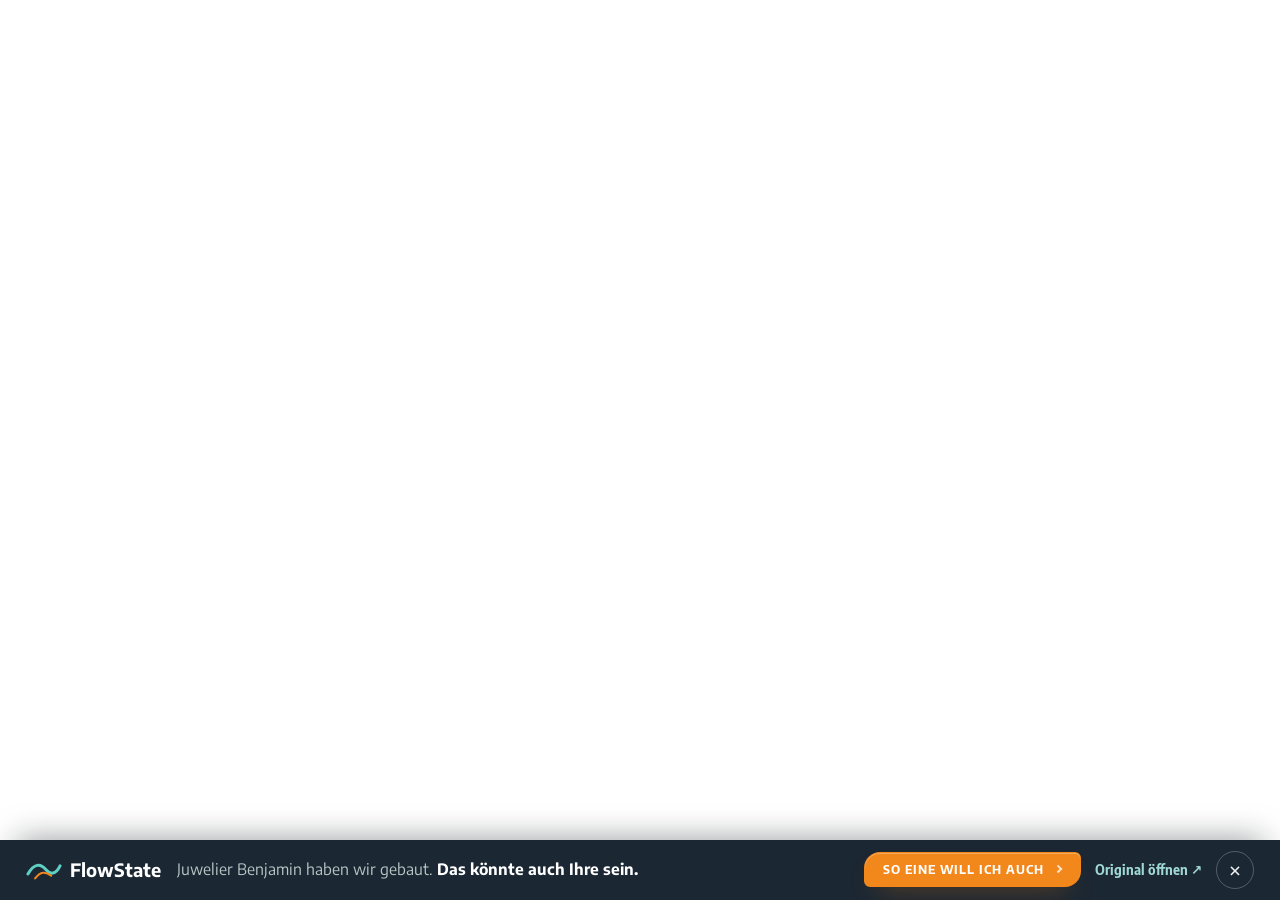
==== commit b84dad11: "Adresse korrigiert: Pfahlerstrasse 7, 65193 Wiesbaden (geocode-verifiziert inkl. Hausnummer); Viewer" ====
--- a/ansehen.html
+++ b/ansehen.html
@@ -11,7 +11,7 @@
 <link rel="stylesheet" href="https://fonts.googleapis.com/css2?family=Encode+Sans+Semi+Condensed:wght@500;600;700;800&family=Encode+Sans:wght@400;500;600&display=swap" media="print" onload="this.media='all'">
 <noscript><link rel="stylesheet" href="https://fonts.googleapis.com/css2?family=Encode+Sans+Semi+Condensed:wght@500;600;700;800&family=Encode+Sans:wght@400;500;600&display=swap"></noscript>
 <link rel="icon" type="image/svg+xml" href="assets/favicon.svg">
-<link rel="stylesheet" href="assets/style.css?v=35">
+<link rel="stylesheet" href="assets/style.css?v=36">
 </head>
 <body class="viewer-body">
 
--- a/assets/style.css
+++ b/assets/style.css
@@ -1427,3 +1427,7 @@
 .qtrack{gap:.8rem}
 @media(min-width:700px){.qtrack{grid-auto-columns:calc((100% - .8rem) / 2)}}
 @media(min-width:1080px){.qtrack{grid-auto-columns:calc((100% - 1.6rem) / 3)}}
+
+/* hidden darf nie von display-Regeln ueberstimmt werden */
+.viewer-empty[hidden]{display:none !important}
+[hidden]{display:none}
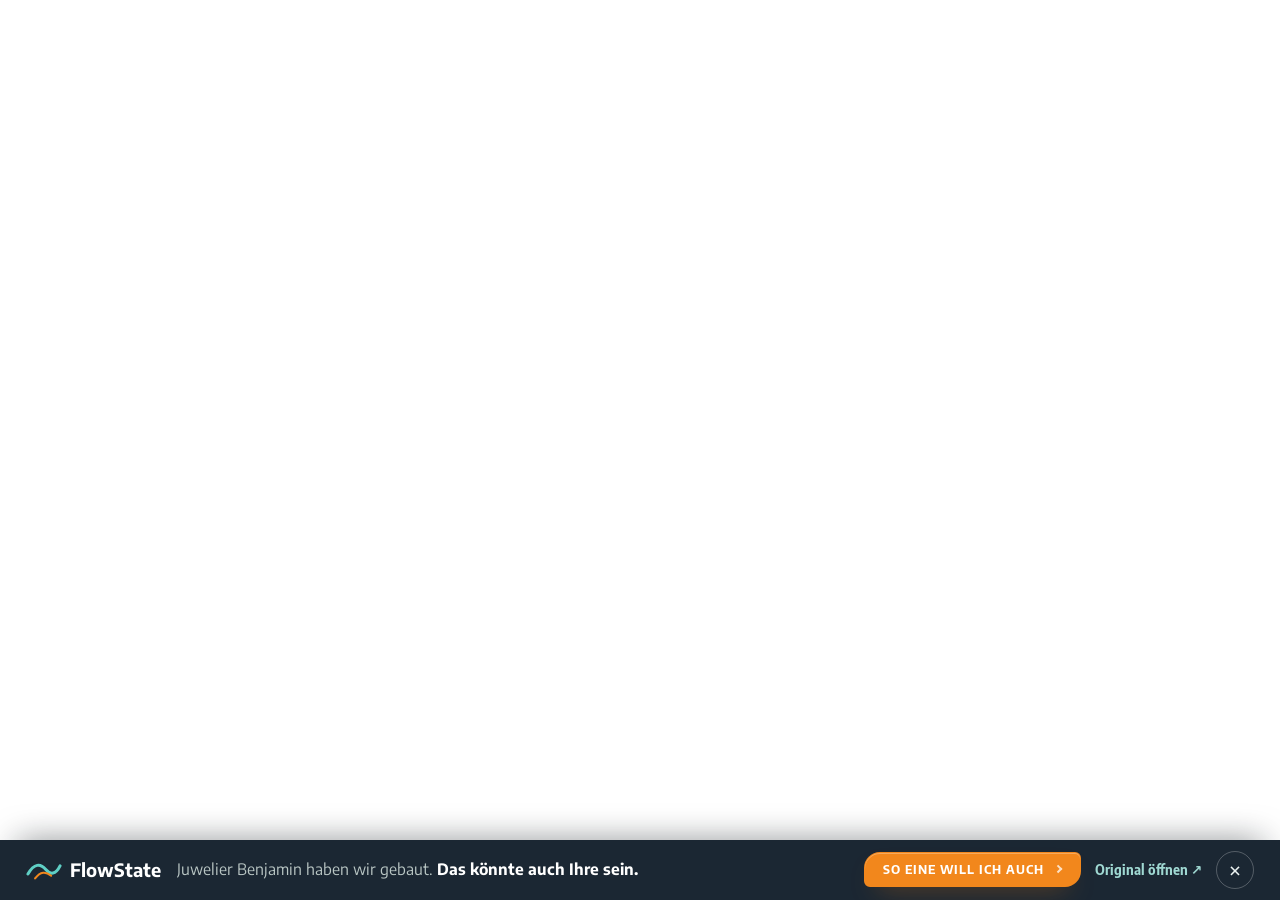
==== commit 80534afc: "Mehlhorn-Referenz: echte Live-Site (hautarzt-chemnitz.de) im Viewer wie bei Benjamin - Screenshot-Vo" ====
--- a/ansehen.html
+++ b/ansehen.html
@@ -11,7 +11,7 @@
 <link rel="stylesheet" href="https://fonts.googleapis.com/css2?family=Encode+Sans+Semi+Condensed:wght@500;600;700;800&family=Encode+Sans:wght@400;500;600&display=swap" media="print" onload="this.media='all'">
 <noscript><link rel="stylesheet" href="https://fonts.googleapis.com/css2?family=Encode+Sans+Semi+Condensed:wght@500;600;700;800&family=Encode+Sans:wght@400;500;600&display=swap"></noscript>
 <link rel="icon" type="image/svg+xml" href="assets/favicon.svg">
-<link rel="stylesheet" href="assets/style.css?v=36">
+<link rel="stylesheet" href="assets/style.css?v=38">
 </head>
 <body class="viewer-body">
 
@@ -25,7 +25,7 @@
       <h1 id="vempty-name">Diese Referenz</h1>
       <p class="lede" style="margin-inline:auto">
         Die neue Website ist fertig gebaut und geht in K&uuml;rze live.
-        Bis dahin zeigen wir sie Ihnen gern pers&ouml;nlich.
+        Hier ein erster Blick &mdash; gern zeigen wir sie Ihnen pers&ouml;nlich komplett.
       </p>
       <div class="hero-cta" style="justify-content:center">
         <a class="btn btn-accent" href="tel:+491781868874">Jetzt anrufen</a>
@@ -65,7 +65,7 @@
     mehlhorn: {
       name: 'Laserzentrum Häusler-Mehlhorn',
       sub: 'Chemnitz · Hautmedizin',
-      url: null
+      url: 'https://www.hautarzt-chemnitz.de/'
     }
   };
   var key = new URLSearchParams(location.search).get('site') || 'benjamin';
--- a/assets/style.css
+++ b/assets/style.css
@@ -1431,3 +1431,26 @@
 /* hidden darf nie von display-Regeln ueberstimmt werden */
 .viewer-empty[hidden]{display:none !important}
 [hidden]{display:none}
+
+
+/* Angebots-Popup: passt IMMER in den Viewport, Inhalt scrollt */
+.modal{max-height:min(92dvh,760px); overflow:visible}
+.modal-card{display:flex; flex-direction:column; max-height:min(92dvh,760px)}
+.modal-art{flex:none}
+.modal-art img{max-height:min(30dvh,240px); object-fit:cover; width:100%}
+.modal-body{overflow-y:auto; -webkit-overflow-scrolling:touch; overscroll-behavior:contain}
+.modal-body .btn{flex:none}
+.modal-cta-row{display:flex; flex-wrap:wrap; gap:.6rem; margin-top:1.4rem}
+.modal-cta-row .btn{flex:1 1 auto; width:auto; margin-top:0}
+@media(max-height:640px){.modal-art img{max-height:22dvh}}
+
+/* Viewer: Vorschau-Stapel fuer Referenzen ohne Live-URL */
+.viewer-previews{
+  display:grid; gap:1rem; max-width:760px; margin:1.6rem auto 0;
+}
+.viewer-previews img{
+  width:100%; height:auto; border-radius:10px; border:1px solid var(--line);
+  box-shadow:0 14px 34px -22px rgba(27,39,51,.4);
+}
+.viewer-empty{overflow-y:auto; place-items:start center; padding-block:3rem}
+.viewer-empty > div{max-width:820px}
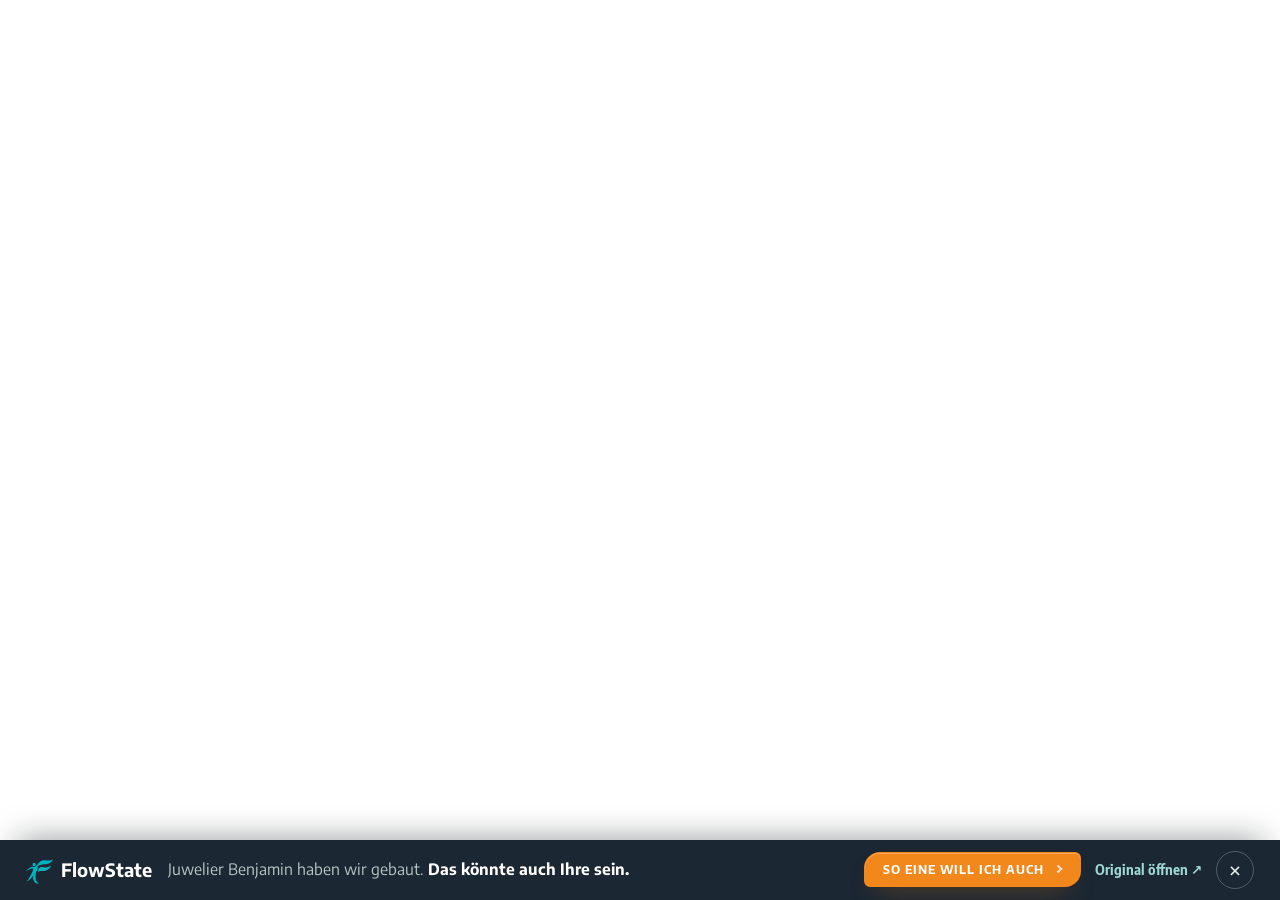
==== commit 1e5ba8be: "Neues Logo (Flow-Figur) statt Inline-SVG auf allen Seiten + Online-Shop-Tab in Arbeiten (Shop-Mockup" ====
--- a/ansehen.html
+++ b/ansehen.html
@@ -11,7 +11,7 @@
 <link rel="stylesheet" href="https://fonts.googleapis.com/css2?family=Encode+Sans+Semi+Condensed:wght@500;600;700;800&family=Encode+Sans:wght@400;500;600&display=swap" media="print" onload="this.media='all'">
 <noscript><link rel="stylesheet" href="https://fonts.googleapis.com/css2?family=Encode+Sans+Semi+Condensed:wght@500;600;700;800&family=Encode+Sans:wght@400;500;600&display=swap"></noscript>
 <link rel="icon" type="image/svg+xml" href="assets/favicon.svg">
-<link rel="stylesheet" href="assets/style.css?v=38">
+<link rel="stylesheet" href="assets/style.css?v=39">
 </head>
 <body class="viewer-body">
 
@@ -36,10 +36,7 @@
 
   <div class="viewer-bar" role="region" aria-label="FlowState Leiste">
     <a class="viewer-brand" href="index.html" aria-label="Zurück zu FlowState">
-      <svg class="logomark" viewBox="0 0 40 28" aria-hidden="true">
-        <path class="lm-a" d="M2 19 C9 7 16 7 22 14 C27 20 33 20 38 10"/>
-        <path class="lm-b" d="M10 24 C16 16 22 16 28 21"/>
-      </svg>
+      <img class="logomark" src="assets/logo-mark.webp" width="180" height="194" alt="" decoding="async">
       <b>FlowState</b>
     </a>
     <p class="viewer-note">
@@ -66,6 +63,11 @@
       name: 'Laserzentrum Häusler-Mehlhorn',
       sub: 'Chemnitz · Hautmedizin',
       url: 'https://www.hautarzt-chemnitz.de/'
+    },
+    benjaminshop: {
+      name: 'Juwelier Benjamin — Online-Shop',
+      sub: 'Wiesbaden · Schmuck & Uhren',
+      url: 'https://juwelier-benjaminshop-wiesbaden.de/'
     }
   };
   var key = new URLSearchParams(location.search).get('site') || 'benjamin';
--- a/assets/style.css
+++ b/assets/style.css
@@ -1257,13 +1257,9 @@
   @view-transition{ navigation: none; }
 }
 
-/* --- Logo-Marke (Flow-Welle) -------------------------------- */
-.logomark{width:36px; height:25px; flex:none; overflow:visible}
-.logomark path{fill:none; stroke-linecap:round; stroke-linejoin:round}
-.logomark .lm-a{stroke:var(--blue); stroke-width:3.4}
-.logomark .lm-b{stroke:var(--accent); stroke-width:2.3}
-.logo:hover .lm-a{animation:lmFlow .9s var(--ease)}
-.logo:hover .lm-b{animation:lmFlow .9s var(--ease) .08s}
+/* --- Logo-Marke (Flow-Figur) -------------------------------- */
+.logomark{width:auto; height:30px; flex:none; display:block}
+.logo:hover .logomark{animation:lmFlow .9s var(--ease)}
 @keyframes lmFlow{35%{transform:translateX(4px)}70%{transform:translateX(-2px)}}
 .logo b{font-family:var(--f-display); font-weight:800; letter-spacing:-.02em}
 
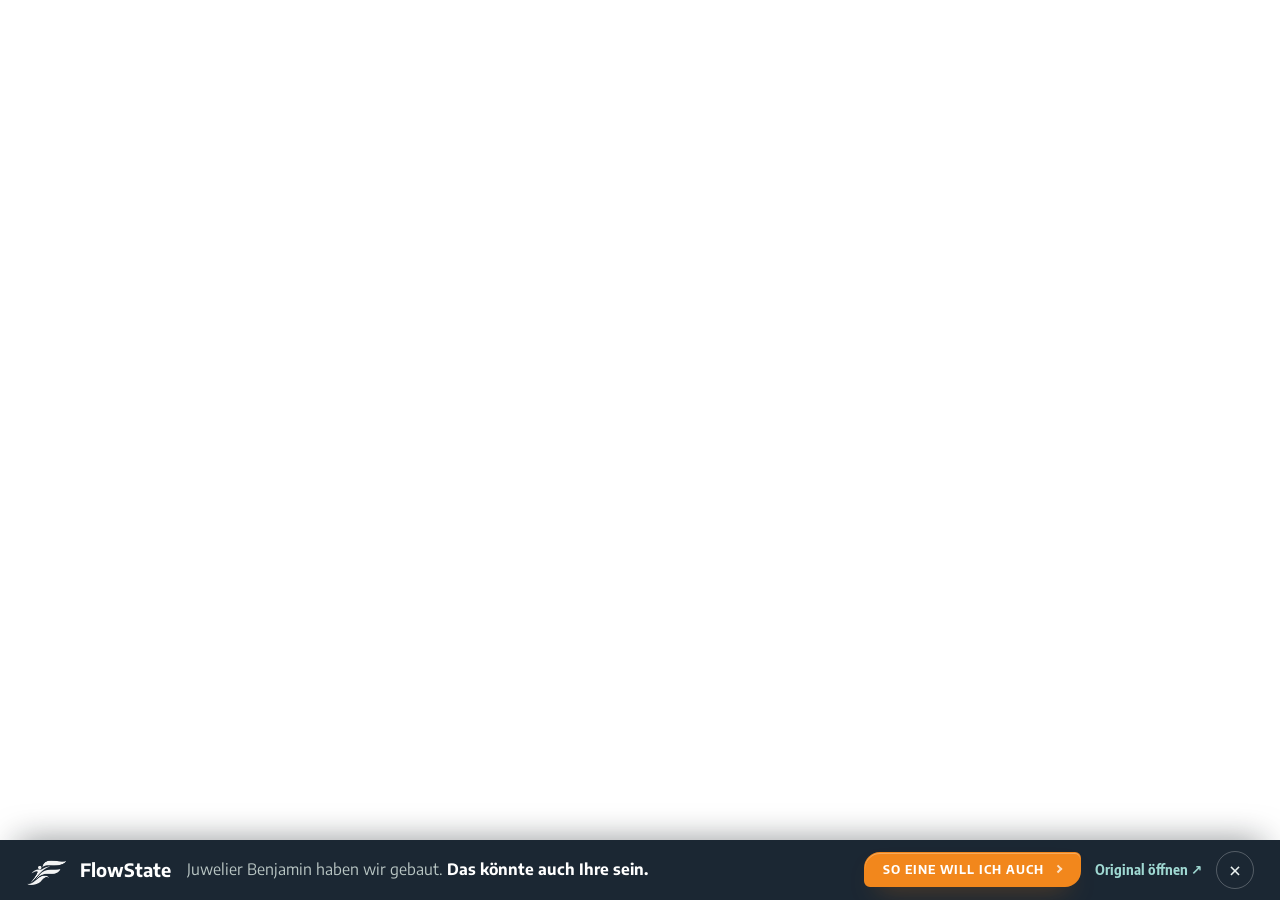
==== commit 0fbe9b0f: "Neues Logo (Original aus Downloads, schwarz/weiss freigestellt) ersetzt Petrol-Nachbildung in Nav/Fo" ====
--- a/ansehen.html
+++ b/ansehen.html
@@ -11,7 +11,7 @@
 <link rel="stylesheet" href="https://fonts.googleapis.com/css2?family=Encode+Sans+Semi+Condensed:wght@500;600;700;800&family=Encode+Sans:wght@400;500;600&display=swap" media="print" onload="this.media='all'">
 <noscript><link rel="stylesheet" href="https://fonts.googleapis.com/css2?family=Encode+Sans+Semi+Condensed:wght@500;600;700;800&family=Encode+Sans:wght@400;500;600&display=swap"></noscript>
 <link rel="icon" type="image/svg+xml" href="assets/favicon.svg">
-<link rel="stylesheet" href="assets/style.css?v=39">
+<link rel="stylesheet" href="assets/style.css?v=41">
 </head>
 <body class="viewer-body">
 
@@ -36,7 +36,7 @@
 
   <div class="viewer-bar" role="region" aria-label="FlowState Leiste">
     <a class="viewer-brand" href="index.html" aria-label="Zurück zu FlowState">
-      <img class="logomark" src="assets/logo-mark.webp" width="180" height="194" alt="" decoding="async">
+      <img class="logomark" src="assets/logo-fs-white.webp" width="720" height="464" alt="" decoding="async">
       <b>FlowState</b>
     </a>
     <p class="viewer-note">
@@ -68,6 +68,11 @@
       name: 'Juwelier Benjamin — Online-Shop',
       sub: 'Wiesbaden · Schmuck & Uhren',
       url: 'https://juwelier-benjaminshop-wiesbaden.de/'
+    },
+    palmberry: {
+      name: 'Palm & Berry',
+      sub: 'Wiesbaden · Café & Bowls',
+      url: 'https://palm-and-berry.com/'
     }
   };
   var key = new URLSearchParams(location.search).get('site') || 'benjamin';
--- a/assets/style.css
+++ b/assets/style.css
@@ -476,6 +476,11 @@
 .pj-mehlhorn .pj-desc{color:var(--ink-soft)}
 .pj-mehlhorn .tag{background:rgba(122,94,168,.12); color:#5F4787}
 .pj-mehlhorn .pj-go{color:#5F4787}
+.pj-palmberry{background:#F7EFE3; color:var(--ink)}
+.pj-palmberry .pj-no{color:#A81A55}
+.pj-palmberry .pj-desc{color:var(--ink-soft)}
+.pj-palmberry .tag{background:rgba(45,74,28,.10); color:#2D4A1C}
+.pj-palmberry .pj-go{color:#2D4A1C}
 .pj-cta{background:var(--blue); color:#fff}
 .pj-cta .pj-no{color:#B9CCFF}
 .pj-cta .pj-desc{color:#D6E0FF}
@@ -1188,6 +1193,7 @@
 .js .panel.is-on{animation:panelIn .5s var(--ease) both}
 .panel-copy h3{font-size:clamp(1.5rem,1.2rem + 1.2vw,2.1rem); margin-bottom:.8rem; color:var(--blue)}
 .panel-copy > p{color:var(--ink-soft); max-width:46ch}
+.panel-copy > p + p{margin-top:.9rem}
 .gbadge{display:flex; align-items:center; gap:.7rem; margin-top:1.5rem}
 .gword{font-family:var(--f-body); font-weight:600; font-size:1.35rem; letter-spacing:-.02em}
 .gword b{font-weight:600}
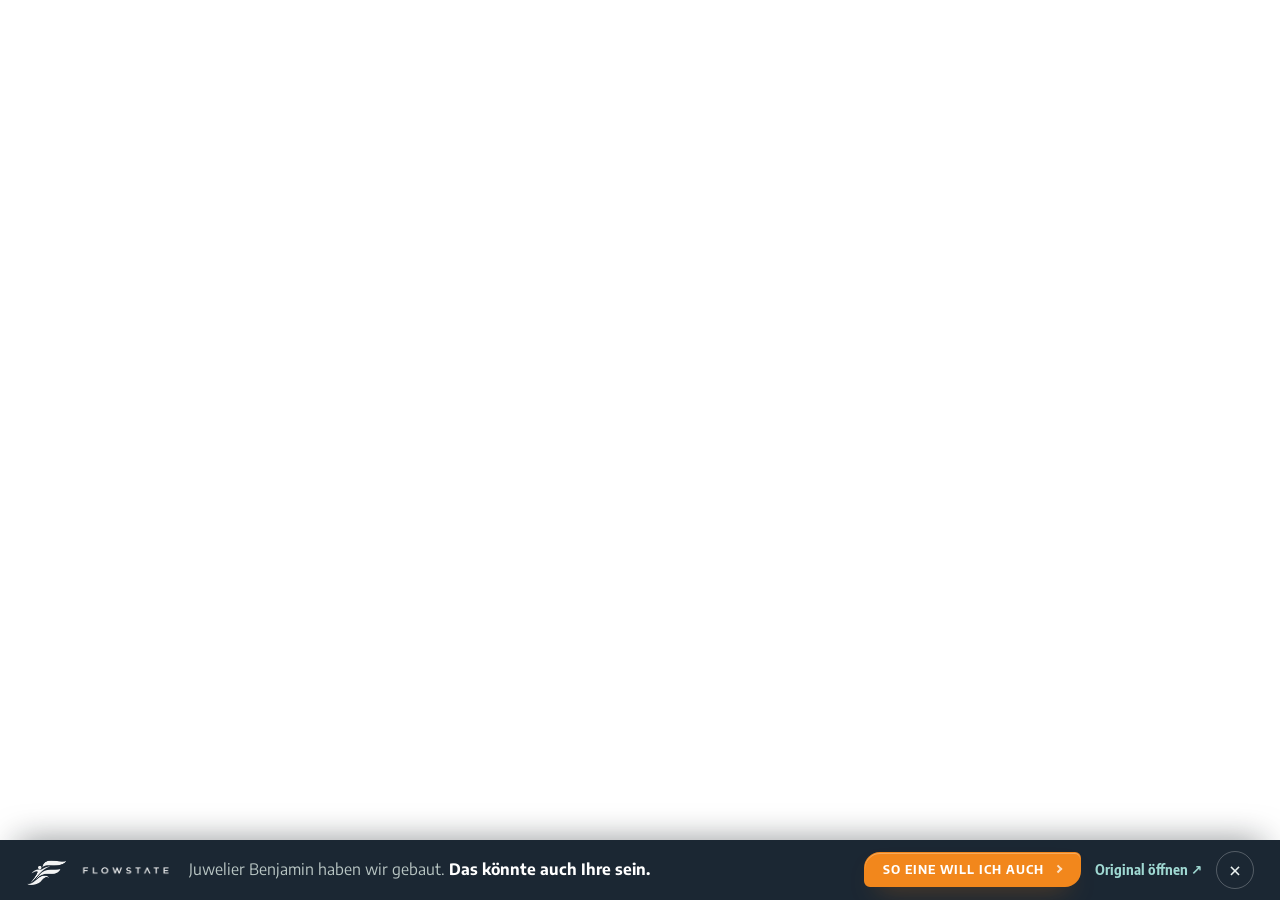
==== commit 13d46344: "Original-Wortmarke FLOWSTATE (aus dem Logo, ink/weiss) ersetzt Systemschrift neben der Bildmarke in " ====
--- a/ansehen.html
+++ b/ansehen.html
@@ -11,7 +11,7 @@
 <link rel="stylesheet" href="https://fonts.googleapis.com/css2?family=Encode+Sans+Semi+Condensed:wght@500;600;700;800&family=Encode+Sans:wght@400;500;600&display=swap" media="print" onload="this.media='all'">
 <noscript><link rel="stylesheet" href="https://fonts.googleapis.com/css2?family=Encode+Sans+Semi+Condensed:wght@500;600;700;800&family=Encode+Sans:wght@400;500;600&display=swap"></noscript>
 <link rel="icon" type="image/svg+xml" href="assets/favicon.svg">
-<link rel="stylesheet" href="assets/style.css?v=41">
+<link rel="stylesheet" href="assets/style.css?v=42">
 </head>
 <body class="viewer-body">
 
@@ -37,7 +37,7 @@
   <div class="viewer-bar" role="region" aria-label="FlowState Leiste">
     <a class="viewer-brand" href="index.html" aria-label="Zurück zu FlowState">
       <img class="logomark" src="assets/logo-fs-white.webp" width="720" height="464" alt="" decoding="async">
-      <b>FlowState</b>
+      <img class="logotype" src="assets/logo-type-white.webp" width="840" height="100" alt="FlowState" decoding="async">
     </a>
     <p class="viewer-note">
       <span id="vname">Diese Website</span> haben wir gebaut.
--- a/assets/style.css
+++ b/assets/style.css
@@ -1456,3 +1456,10 @@
 }
 .viewer-empty{overflow-y:auto; place-items:start center; padding-block:3rem}
 .viewer-empty > div{max-width:820px}
+
+
+/* Logo-Wortmarke (aus dem Original) statt Systemschrift */
+.logotype{height:13px; width:auto; display:block; flex:none}
+.foot-brand .logotype{height:12px}
+.viewer-brand .logotype{height:11px}
+@media(max-width:640px){.logotype{height:11px}}
